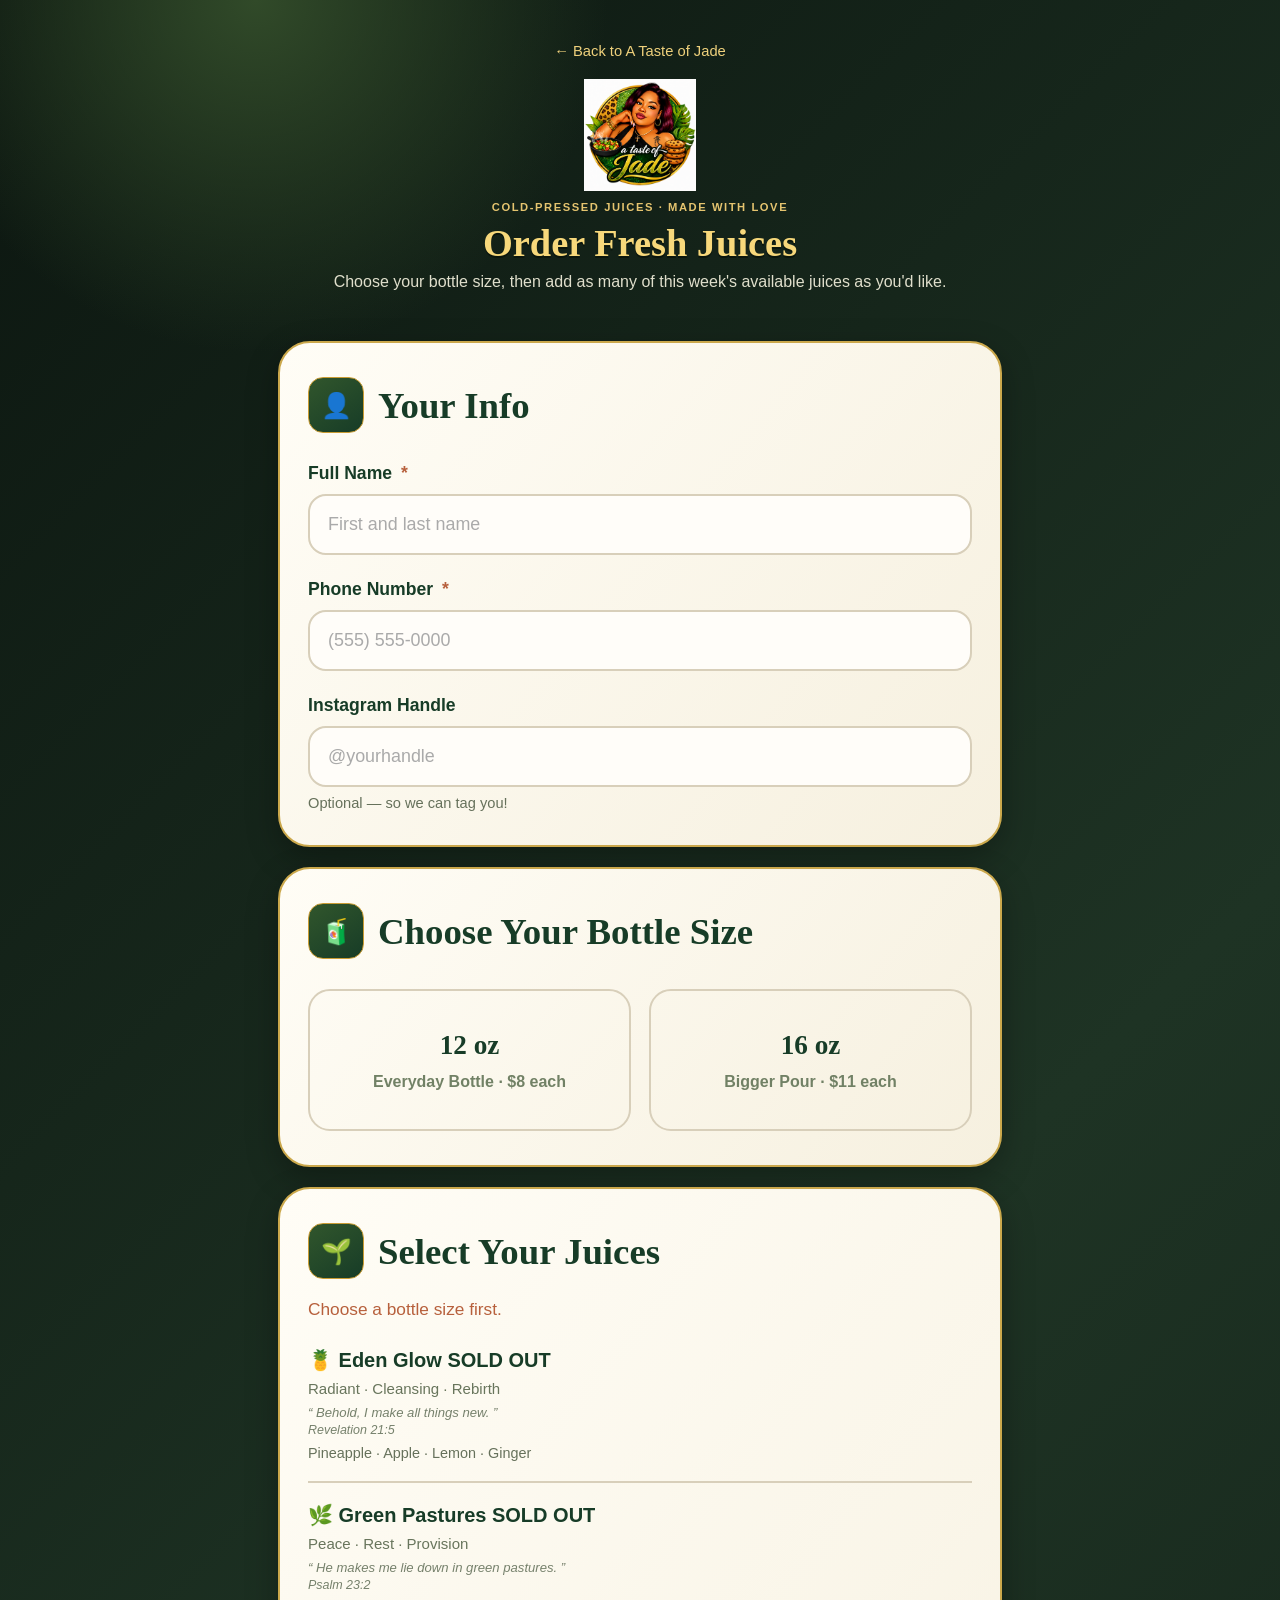
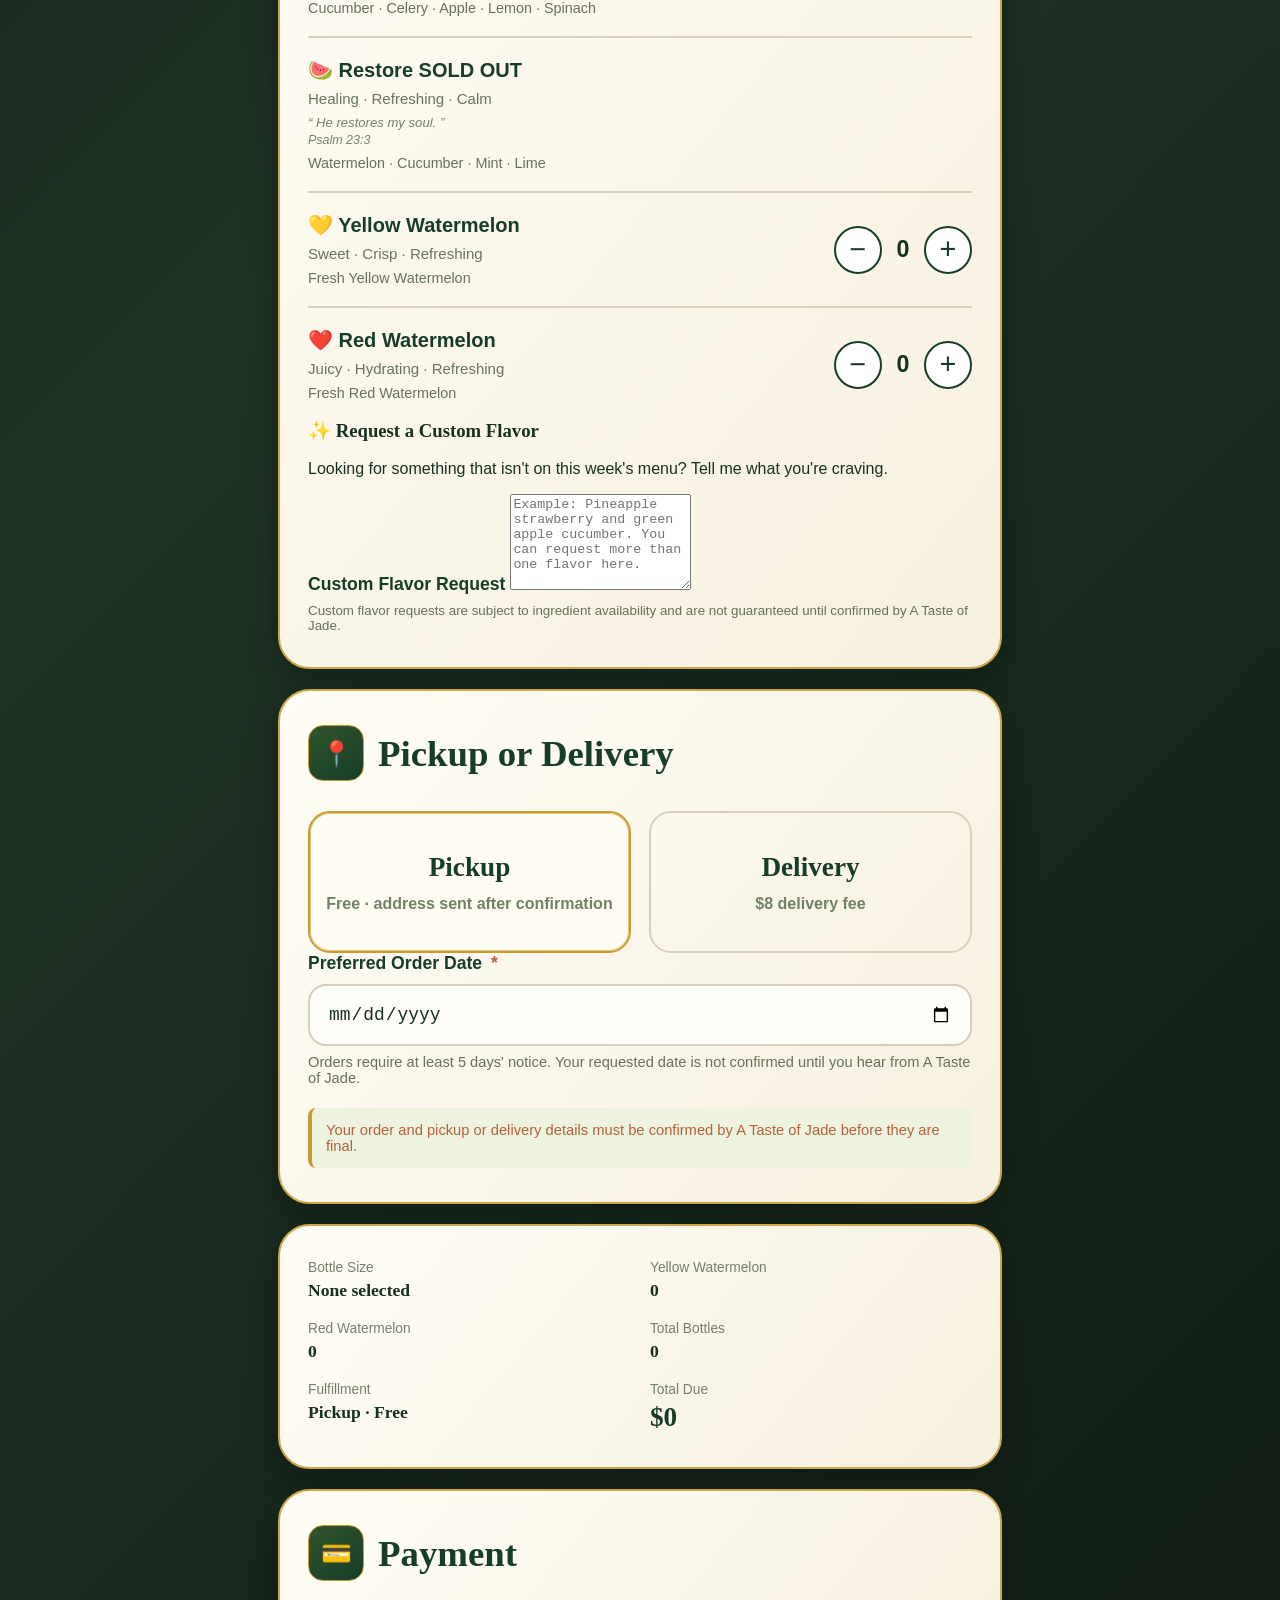
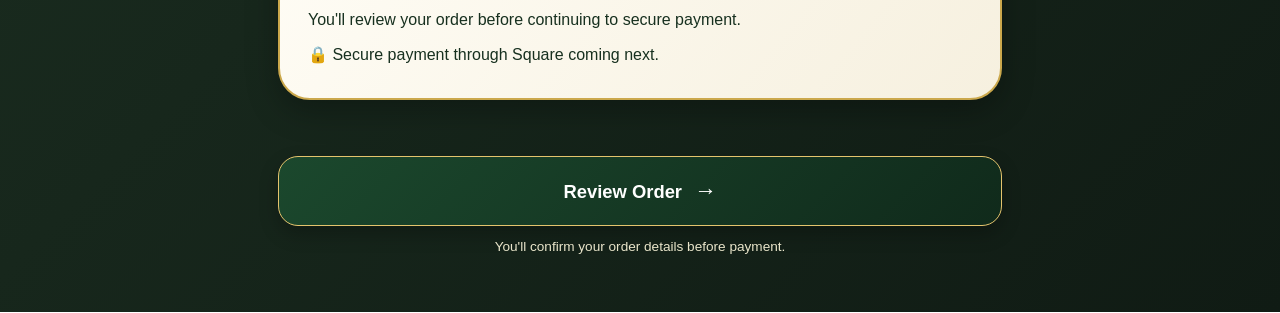
==== juices.html @ 62f9686c "Update juices.html" ====
<!DOCTYPE html>
<html lang="en">

<head>
    <meta charset="UTF-8">

    <meta name="viewport"
          content="width=device-width, initial-scale=1.0">

    <title>Order Juices | A Taste of Jade</title>

    <link rel="stylesheet" href="juices.css">
</head>


<body>

<main class="order-page">


    <!-- =========================
         HEADER
    ========================== -->

    <header class="page-intro">

        <a class="back-link" href="index.html">
            ← Back to A Taste of Jade
        </a>

        <img
            src="images/logo.png"
            alt="A Taste of Jade"
            class="juice-logo"
        >

        <p class="eyebrow">
            COLD-PRESSED JUICES · MADE WITH LOVE
        </p>

        <h1>Order Fresh Juices</h1>

        <p class="intro-copy">
            Choose your bottle size,
            then add as many of this week's available juices as you'd like.
        </p>

    </header>



    <form id="juice-order" novalidate>


        <!-- =========================
             CUSTOMER INFO
        ========================== -->

        <section class="order-card">

            <h2>
                <span class="section-icon">👤</span>
                Your Info
            </h2>


            <div class="field-grid">


                <label>

                    Full Name <b>*</b>

                    <input
                        id="name"
                        name="name"
                        autocomplete="name"
                        placeholder="First and last name"
                        required
                    >

                </label>


                <label>

                    Phone Number <b>*</b>

                    <input
                        id="phone"
                        name="phone"
                        type="tel"
                        autocomplete="tel"
                        placeholder="(555) 555-0000"
                        required
                    >

                </label>


                <label>

                    Instagram Handle

                    <input
                        id="instagram"
                        name="instagram"
                        autocomplete="off"
                        placeholder="@yourhandle"
                    >

                    <small>
                        Optional — so we can tag you!
                    </small>

                </label>


            </div>

        </section>



        <!-- =========================
             BOTTLE SIZE
        ========================== -->

        <section class="order-card">

            <h2>
                <span class="section-icon">🧃</span>
                Choose Your Bottle Size
            </h2>


            <div
                class="choice-grid two-columns"
                role="radiogroup"
                aria-label="Bottle size"
            >


                <label class="choice-card">

                    <input
                        type="radio"
                        name="size"
                        value="12"
                        data-price="8"
                    >

                    <span>

                        <strong>12 oz</strong>

                        <em>
                            Everyday Bottle · $8 each
                        </em>

                    </span>

                </label>



                <label class="choice-card">

                    <input
                        type="radio"
                        name="size"
                        value="16"
                        data-price="11"
                    >

                    <span>

                        <strong>16 oz</strong>

                        <em>
                            Bigger Pour · $11 each
                        </em>

                    </span>

                </label>


            </div>

        </section>



        <!-- =========================
             JUICE MENU
        ========================== -->

        <section class="order-card">

            <h2>
                <span class="section-icon">🌱</span>
                Select Your Juices
            </h2>


            <p class="help-text" id="flavor-help">
                Choose a bottle size first.
            </p>


            <div class="flavors">


                <!-- =====================
                     SOLD OUT
                ====================== -->

                <article
                    class="flavor sold-out"
                    data-flavor="Eden Glow"
                >

                    <div>

                        <h3>
                            🍍 Eden Glow
                            <span class="sold-badge">
                                SOLD OUT
                            </span>
                        </h3>

                        <p>
                            Radiant · Cleansing · Rebirth
                        </p>

                        <q>
                            Behold, I make all things new.
                        </q>

                        <cite>
                            Revelation 21:5
                        </cite>

                        <small>
                            Pineapple · Apple · Lemon · Ginger
                        </small>

                    </div>

                </article>



                <article
                    class="flavor sold-out"
                    data-flavor="Green Pastures"
                >

                    <div>

                        <h3>
                            🌿 Green Pastures
                            <span class="sold-badge">
                                SOLD OUT
                            </span>
                        </h3>

                        <p>
                            Peace · Rest · Provision
                        </p>

                        <q>
                            He makes me lie down in green pastures.
                        </q>

                        <cite>
                            Psalm 23:2
                        </cite>

                        <small>
                            Cucumber · Celery · Apple · Lemon · Spinach
                        </small>

                    </div>

                </article>



                <article
                    class="flavor sold-out"
                    data-flavor="Restore"
                >

                    <div>

                        <h3>
                            🍉 Restore
                            <span class="sold-badge">
                                SOLD OUT
                            </span>
                        </h3>

                        <p>
                            Healing · Refreshing · Calm
                        </p>

                        <q>
                            He restores my soul.
                        </q>

                        <cite>
                            Psalm 23:3
                        </cite>

                        <small>
                            Watermelon · Cucumber · Mint · Lime
                        </small>

                    </div>

                </article>



                <!-- =====================
                     AVAILABLE
                ====================== -->

                <article
                    class="flavor available-flavor"
                    data-flavor="Yellow Watermelon"
                >

                    <div>

                        <h3>
                            💛 Yellow Watermelon
                        </h3>

                        <p>
                            Sweet · Crisp · Refreshing
                        </p>

                        <small>
                            Fresh Yellow Watermelon
                        </small>

                    </div>


                    <div class="stepper">

                        <button
                            type="button"
                            class="minus"
                            data-flavor="yellow"
                            aria-label="Remove Yellow Watermelon"
                        >
                            −
                        </button>


                        <output id="yellow-count">
                            0
                        </output>


                        <button
                            type="button"
                            class="plus"
                            data-flavor="yellow"
                            aria-label="Add Yellow Watermelon"
                        >
                            +
                        </button>

                    </div>

                </article>



                <article
                    class="flavor available-flavor"
                    data-flavor="Red Watermelon"
                >

                    <div>

                        <h3>
                            ❤️ Red Watermelon
                        </h3>

                        <p>
                            Juicy · Hydrating · Refreshing
                        </p>

                        <small>
                            Fresh Red Watermelon
                        </small>

                    </div>


                    <div class="stepper">

                        <button
                            type="button"
                            class="minus"
                            data-flavor="red"
                            aria-label="Remove Red Watermelon"
                        >
                            −
                        </button>


                        <output id="red-count">
                            0
                        </output>


                        <button
                            type="button"
                            class="plus"
                            data-flavor="red"
                            aria-label="Add Red Watermelon"
                        >
                            +
                        </button>

                    </div>

                </article>


            </div>



            <!-- =========================
                 CUSTOM FLAVOR REQUEST
            ========================== -->

            <div class="custom-request">

                <h3>
                    ✨ Request a Custom Flavor
                </h3>

                <p>
                    Looking for something that isn't on this week's menu?
                    Tell me what you're craving.
                </p>


                <label for="custom-request">

                    Custom Flavor Request

                </label>


                <textarea
                    id="custom-request"
                    name="custom-request"
                    rows="6"
                    placeholder="Example: Pineapple strawberry and green apple cucumber. You can request more than one flavor here."
                ></textarea>


                <small>

                    Custom flavor requests are subject to ingredient
                    availability and are not guaranteed until confirmed
                    by A Taste of Jade.

                </small>

            </div>

        </section>



        <!-- =========================
             PICKUP OR DELIVERY
        ========================== -->

        <section class="order-card">

            <h2>
                <span class="section-icon">📍</span>
                Pickup or Delivery
            </h2>


            <div
                class="choice-grid two-columns"
                role="radiogroup"
                aria-label="Fulfillment method"
            >


                <label class="choice-card">

                    <input
                        type="radio"
                        name="fulfillment"
                        value="pickup"
                        checked
                    >

                    <span>

                        <strong>Pickup</strong>

                        <em>
                            Free · address sent after confirmation
                        </em>

                    </span>

                </label>



                <label class="choice-card">

                    <input
                        type="radio"
                        name="fulfillment"
                        value="delivery"
                    >

                    <span>

                        <strong>Delivery</strong>

                        <em>
                            $8 delivery fee
                        </em>

                    </span>

                </label>


            </div>



            <div class="fulfillment-fields">


                <label>

                    Preferred Order Date <b>*</b>

                    <input
                        id="order-date"
                        name="order-date"
                        type="date"
                        required
                    >

                    <small>
                        Orders require at least 5 days' notice.
                        Your requested date is not confirmed until
                        you hear from A Taste of Jade.
                    </small>

                </label>



                <label
                    id="address-field"
                    hidden
                >

                    Delivery Address <b>*</b>

                    <input
                        id="delivery-address"
                        name="delivery-address"
                        autocomplete="street-address"
                        placeholder="Street address, city, and ZIP"
                    >

                    <small>
                        We'll confirm delivery availability
                        before your order is finalized.
                    </small>

                </label>


            </div>


            <p class="confirmation-note">

                Your order and pickup or delivery details
                must be confirmed by A Taste of Jade
                before they are final.

            </p>

        </section>



        <!-- =========================
             ORDER SUMMARY
        ========================== -->

        <section
            class="summary"
            aria-live="polite"
        >


            <div>

                <span>
                    Bottle Size
                </span>

                <strong id="summary-size">
                    None selected
                </strong>

            </div>



            <div>

                <span>
                    Yellow Watermelon
                </span>

                <strong id="summary-yellow">
                    0
                </strong>

            </div>



            <div>

                <span>
                    Red Watermelon
                </span>

                <strong id="summary-red">
                    0
                </strong>

            </div>



            <div>

                <span>
                    Total Bottles
                </span>

                <strong id="summary-count">
                    0
                </strong>

            </div>



            <div>

                <span>
                    Fulfillment
                </span>

                <strong id="summary-fulfillment">
                    Pickup · Free
                </strong>

            </div>



            <div class="total">

                <span>
                    Total Due
                </span>

                <strong id="summary-total">
                    $0
                </strong>

            </div>


        </section>



        <!-- =========================
             PAYMENT PLACEHOLDER
        ========================== -->

        <section class="order-card">

            <h2>

                <span class="section-icon">💳</span>

                Payment

            </h2>


            <p>
                You'll review your order before continuing
                to secure payment.
            </p>


            <div class="payment-coming-soon">

                🔒 Secure payment through Square coming next.

            </div>

        </section>



        <!-- =========================
             ERROR MESSAGE
        ========================== -->

        <p
            class="order-error"
            id="order-error"
            role="alert"
        ></p>



        <!-- =========================
             SUBMIT
        ========================== -->

        <button
            class="complete-order"
            type="submit"
        >

            Review Order

            <span>
                →
            </span>

        </button>


        <p class="payment-note">

            You'll confirm your order details
            before payment.

        </p>


    </form>

</main>



<script src="juices.js"></script>


</body>

</html>
---- juices.css ----
:root{--green:#173c27;--olive:#718165;--sage:#b8c69e;--cream:#f7f4eb;--line:#d8cfba;--gold:#c99c33;--rust:#b7603c;--ink:#17301f}*{box-sizing:border-box}body{margin:0;background:radial-gradient(circle at 20% 0,#314a29 0,transparent 22rem),linear-gradient(135deg,#0c1610,#1e3324 45%,#101b14);color:var(--ink);font-family:Arial,sans-serif}.order-page{width:min(100%,760px);margin:auto;padding:24px 18px 44px}.page-intro{text-align:center;padding:18px 10px 30px;color:#fff}.back-link{display:inline-block;color:#efd17c;font-size:.92rem;text-decoration:none;margin-bottom:20px}.juice-logo{width:112px;max-height:112px;object-fit:contain;display:block;margin:0 auto 10px}.eyebrow{color:#e5c46f;font-size:.7rem;font-weight:bold;letter-spacing:.14em;margin:0}h1,h2,h3,strong{font-family:Georgia,serif}h1{font-size:2.4rem;color:#f7d87b;text-shadow:0 2px 0 #0b160d;margin:8px 0}.intro-copy{color:#e0dfcc;margin:0}.order-card,.summary{background:linear-gradient(130deg,#fffdf6,#f6f0df);border:2px solid #cba84c;border-radius:32px;padding:34px 28px;margin:20px 0;box-shadow:0 11px 32px rgba(0,0,0,.28)}h2{font-size:clamp(1.7rem,5vw,2.3rem);color:var(--green);margin:0 0 30px;display:flex;align-items:center;gap:14px}.section-icon{font-family:Arial,sans-serif;font-size:1.55rem;background:linear-gradient(145deg,#31562c,#173c27);border:1px solid var(--gold);border-radius:15px;width:56px;height:56px;display:grid;place-items:center}.field-grid,.fulfillment-fields{display:grid;gap:24px}label{color:var(--green);font-size:1.1rem;font-weight:700}label b{color:var(--rust);padding-left:4px}input{display:block;width:100%;margin-top:10px;border:2px solid var(--line);border-radius:18px;background:#fffdf9;padding:18px;font-size:1.12rem;color:var(--ink)}input::placeholder{color:#aaa}small{display:block;color:#66715b;font-weight:400;margin-top:8px}.choice-grid{display:grid;gap:18px}.two-columns{grid-template-columns:repeat(2,1fr)}.package-grid{grid-template-columns:repeat(2,1fr)}.choice-card{min-height:142px;border:2px solid var(--line);border-radius:22px;display:grid;place-items:center;text-align:center;cursor:pointer;padding:15px}.choice-card input{position:absolute;opacity:0;width:1px;height:1px}.choice-card strong{display:block;font-size:1.7rem}.choice-card em{display:block;font-style:normal;color:var(--olive);font-size:1rem;margin-top:12px}.choice-card i{font-style:normal}.choice-card:has(input:checked){border-color:var(--gold);background:#fffdf3;box-shadow:inset 0 0 0 1px #e4c677}.choice-card.is-disabled{opacity:.58;cursor:not-allowed}.help-text,.confirmation-note{color:var(--rust);font-size:1.08rem;margin:-10px 0 28px}.confirmation-note{margin:22px 0 0;background:#edf3df;border-left:4px solid var(--gold);padding:14px;border-radius:8px;font-size:.92rem}.flavor{display:flex;justify-content:space-between;gap:16px;padding:20px 0;border-bottom:2px solid var(--line)}.flavor:first-child{padding-top:0}.flavor:last-child{border-bottom:0;padding-bottom:0}.flavor h3{font-family:Arial,sans-serif;margin:0;color:var(--green);font-size:1.25rem}.flavor p{color:#68755c;margin:8px 0;font-size:.94rem}.flavor q{display:block;color:#76816c;font-size:.82rem;font-style:italic}.flavor cite{display:block;color:#76816c;font-size:.78rem;margin:3px 0 8px}.flavor small{font-size:.9rem}.stepper{display:flex;align-items:center;gap:12px;align-self:center}.stepper button{border:2px solid var(--green);border-radius:50%;background:#fff;color:var(--green);font-size:1.8rem;width:48px;height:48px;cursor:pointer}.stepper button:disabled{opacity:.35;cursor:not-allowed}.stepper output{font-weight:bold;font-size:1.45rem;min-width:18px;text-align:center}.summary{display:grid;grid-template-columns:1fr 1fr;gap:20px;border-color:#cba84c}.summary span{display:block;color:#75806c;font-size:.86rem;margin-bottom:5px}.summary strong{font-size:1.1rem}.summary .total strong{font-size:1.7rem;color:var(--green)}.order-error{color:var(--rust);min-height:1.2em;text-align:center;font-weight:bold}.complete-order{width:100%;border:1px solid #e4c46d;background:linear-gradient(135deg,#1b482d,#102a1b);border-radius:20px;color:#fff;padding:21px 20px;font-size:1.15rem;font-weight:bold;cursor:pointer;box-shadow:0 8px 19px rgba(0,0,0,.24)}.complete-order span{font-size:1.4rem;padding-left:7px}.payment-note{text-align:center;color:#e9e5ca;font-size:.85rem}@media(max-width:440px){.order-page{padding:16px 12px 30px}.order-card{padding:27px 20px;border-radius:26px}h2{font-size:1.55rem;margin-bottom:25px}.section-icon{width:48px;height:48px;font-size:1.25rem}.flavor{gap:10px}.stepper{gap:7px}.stepper button{width:39px;height:39px;font-size:1.5rem}.flavor small{font-size:.78rem}}@media(min-width:560px){.package-grid{grid-template-columns:repeat(3,1fr)}}
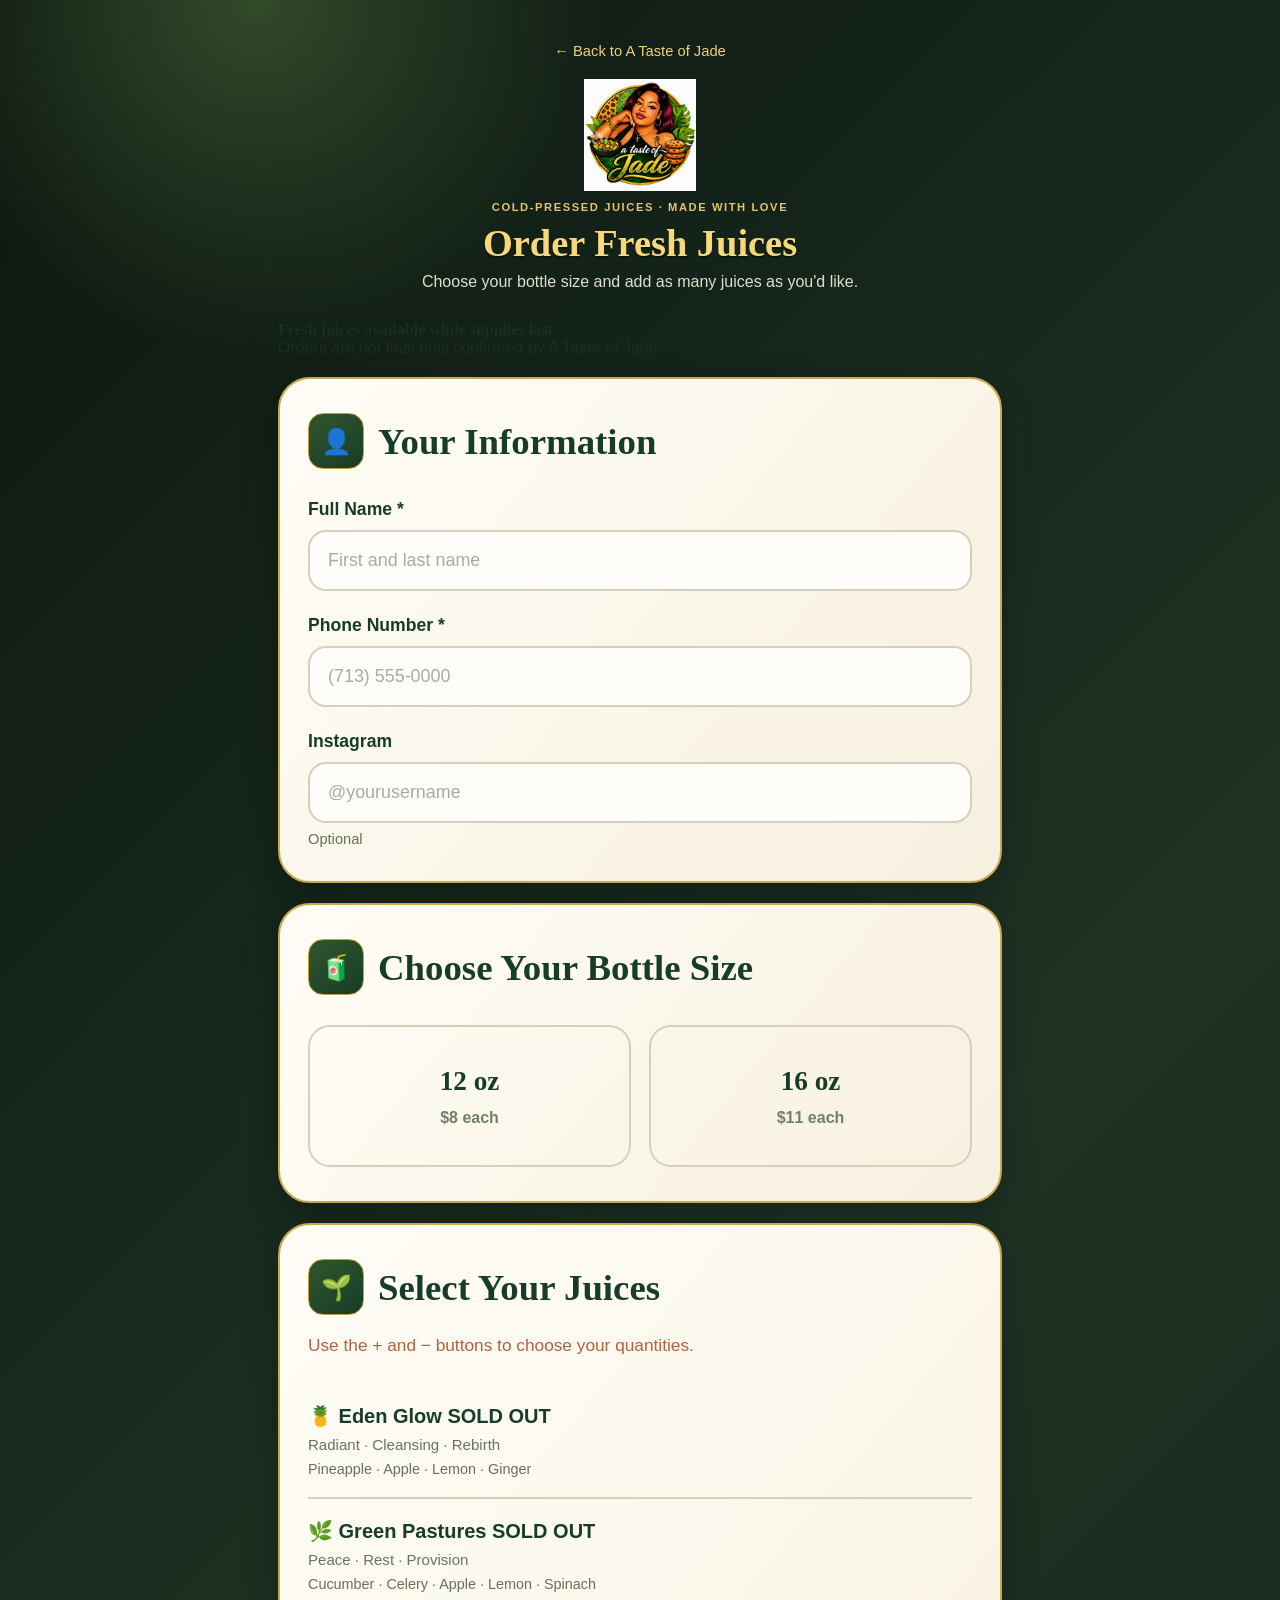
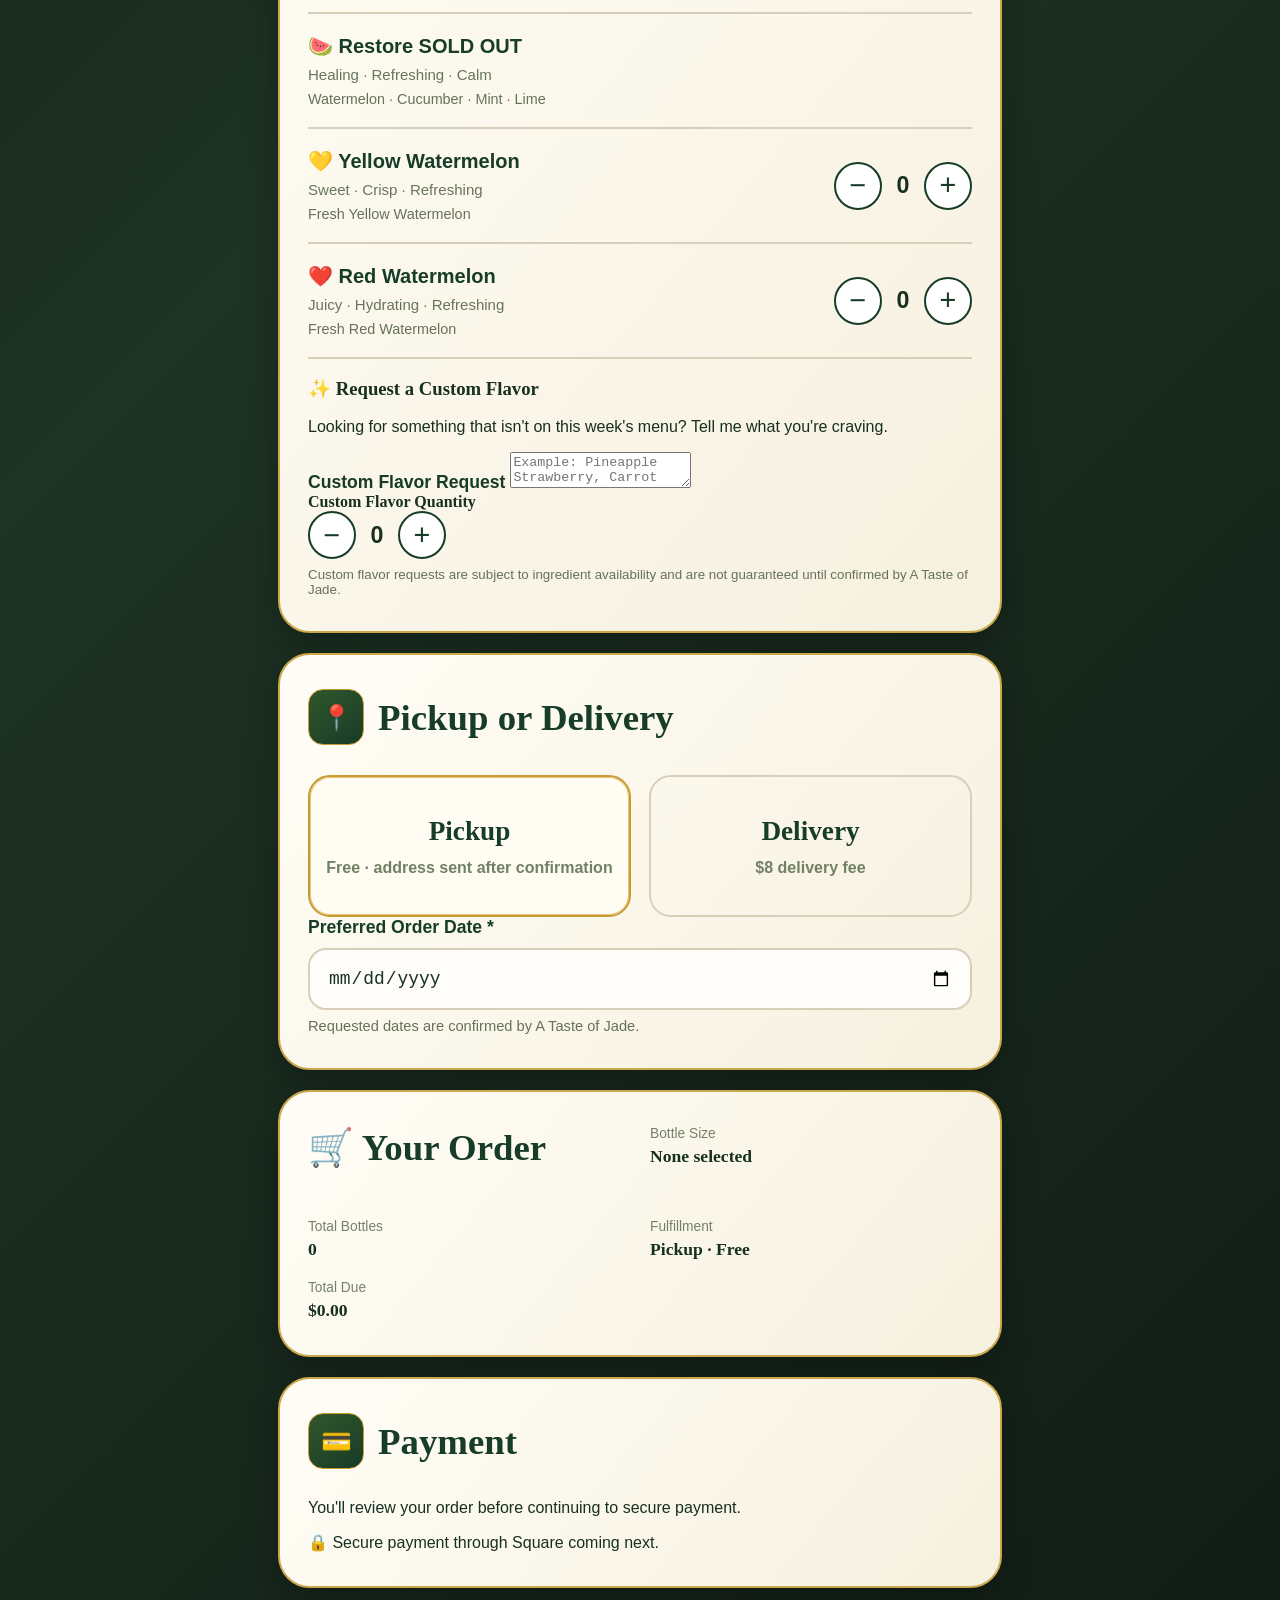
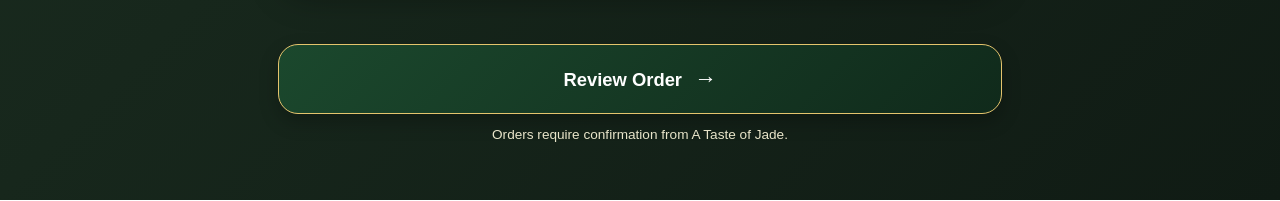
==== commit 97a05be1: "Update juices.html" ====
--- a/juices.html
+++ b/juices.html
@@ -4,8 +4,10 @@
 <head>
     <meta charset="UTF-8">
 
-    <meta name="viewport"
-          content="width=device-width, initial-scale=1.0">
+    <meta
+        name="viewport"
+        content="width=device-width, initial-scale=1.0"
+    >
 
     <title>Order Juices | A Taste of Jade</title>
 
@@ -24,7 +26,7 @@
 
     <header class="page-intro">
 
-        <a class="back-link" href="index.html">
+        <a href="index.html" class="back-link">
             ← Back to A Taste of Jade
         </a>
 
@@ -41,15 +43,34 @@
         <h1>Order Fresh Juices</h1>
 
         <p class="intro-copy">
-            Choose your bottle size,
-            then add as many of this week's available juices as you'd like.
+            Choose your bottle size and add as many juices as you'd like.
         </p>
 
     </header>
 
 
-
-    <form id="juice-order" novalidate>
+    <!-- =========================
+         ORDER NOTICE
+    ========================== -->
+
+    <div class="notice">
+
+        <strong>
+            Fresh juices available while supplies last.
+        </strong>
+
+        <br>
+
+        Orders are not final until confirmed by A Taste of Jade.
+
+    </div>
+
+
+    <!-- =========================
+         ORDER FORM
+    ========================== -->
+
+    <form id="juice-order">
 
 
         <!-- =========================
@@ -60,7 +81,7 @@
 
             <h2>
                 <span class="section-icon">👤</span>
-                Your Info
+                Your Information
             </h2>
 
 
@@ -69,12 +90,12 @@
 
                 <label>
 
-                    Full Name <b>*</b>
+                    Full Name *
 
                     <input
                         id="name"
                         name="name"
-                        autocomplete="name"
+                        type="text"
                         placeholder="First and last name"
                         required
                     >
@@ -84,14 +105,13 @@
 
                 <label>
 
-                    Phone Number <b>*</b>
+                    Phone Number *
 
                     <input
                         id="phone"
                         name="phone"
                         type="tel"
-                        autocomplete="tel"
-                        placeholder="(555) 555-0000"
+                        placeholder="(713) 555-0000"
                         required
                     >
 
@@ -100,17 +120,17 @@
 
                 <label>
 
-                    Instagram Handle
+                    Instagram
 
                     <input
                         id="instagram"
                         name="instagram"
-                        autocomplete="off"
-                        placeholder="@yourhandle"
+                        type="text"
+                        placeholder="@yourusername"
                     >
 
                     <small>
-                        Optional — so we can tag you!
+                        Optional
                     </small>
 
                 </label>
@@ -134,11 +154,7 @@
             </h2>
 
 
-            <div
-                class="choice-grid two-columns"
-                role="radiogroup"
-                aria-label="Bottle size"
-            >
+            <div class="choice-grid two-columns">
 
 
                 <label class="choice-card">
@@ -147,15 +163,16 @@
                         type="radio"
                         name="size"
                         value="12"
-                        data-price="8"
                     >
 
                     <span>
 
-                        <strong>12 oz</strong>
+                        <strong>
+                            12 oz
+                        </strong>
 
                         <em>
-                            Everyday Bottle · $8 each
+                            $8 each
                         </em>
 
                     </span>
@@ -170,15 +187,16 @@
                         type="radio"
                         name="size"
                         value="16"
-                        data-price="11"
                     >
 
                     <span>
 
-                        <strong>16 oz</strong>
+                        <strong>
+                            16 oz
+                        </strong>
 
                         <em>
-                            Bigger Pour · $11 each
+                            $11 each
                         </em>
 
                     </span>
@@ -193,7 +211,7 @@
 
 
         <!-- =========================
-             JUICE MENU
+             JUICES
         ========================== -->
 
         <section class="order-card">
@@ -204,243 +222,195 @@
             </h2>
 
 
-            <p class="help-text" id="flavor-help">
-                Choose a bottle size first.
+            <p class="help-text">
+                Use the + and − buttons to choose your quantities.
             </p>
 
 
-            <div class="flavors">
-
-
-                <!-- =====================
-                     SOLD OUT
-                ====================== -->
-
-                <article
-                    class="flavor sold-out"
-                    data-flavor="Eden Glow"
-                >
-
-                    <div>
-
-                        <h3>
-                            🍍 Eden Glow
-                            <span class="sold-badge">
-                                SOLD OUT
-                            </span>
-                        </h3>
-
-                        <p>
-                            Radiant · Cleansing · Rebirth
-                        </p>
-
-                        <q>
-                            Behold, I make all things new.
-                        </q>
-
-                        <cite>
-                            Revelation 21:5
-                        </cite>
-
-                        <small>
-                            Pineapple · Apple · Lemon · Ginger
-                        </small>
-
-                    </div>
-
-                </article>
-
-
-
-                <article
-                    class="flavor sold-out"
-                    data-flavor="Green Pastures"
-                >
-
-                    <div>
-
-                        <h3>
-                            🌿 Green Pastures
-                            <span class="sold-badge">
-                                SOLD OUT
-                            </span>
-                        </h3>
-
-                        <p>
-                            Peace · Rest · Provision
-                        </p>
-
-                        <q>
-                            He makes me lie down in green pastures.
-                        </q>
-
-                        <cite>
-                            Psalm 23:2
-                        </cite>
-
-                        <small>
-                            Cucumber · Celery · Apple · Lemon · Spinach
-                        </small>
-
-                    </div>
-
-                </article>
-
-
-
-                <article
-                    class="flavor sold-out"
-                    data-flavor="Restore"
-                >
-
-                    <div>
-
-                        <h3>
-                            🍉 Restore
-                            <span class="sold-badge">
-                                SOLD OUT
-                            </span>
-                        </h3>
-
-                        <p>
-                            Healing · Refreshing · Calm
-                        </p>
-
-                        <q>
-                            He restores my soul.
-                        </q>
-
-                        <cite>
-                            Psalm 23:3
-                        </cite>
-
-                        <small>
-                            Watermelon · Cucumber · Mint · Lime
-                        </small>
-
-                    </div>
-
-                </article>
-
-
-
-                <!-- =====================
-                     AVAILABLE
-                ====================== -->
-
-                <article
-                    class="flavor available-flavor"
-                    data-flavor="Yellow Watermelon"
-                >
-
-                    <div>
-
-                        <h3>
-                            💛 Yellow Watermelon
-                        </h3>
-
-                        <p>
-                            Sweet · Crisp · Refreshing
-                        </p>
-
-                        <small>
-                            Fresh Yellow Watermelon
-                        </small>
-
-                    </div>
-
-
-                    <div class="stepper">
-
-                        <button
-                            type="button"
-                            class="minus"
-                            data-flavor="yellow"
-                            aria-label="Remove Yellow Watermelon"
-                        >
-                            −
-                        </button>
-
-
-                        <output id="yellow-count">
-                            0
-                        </output>
-
-
-                        <button
-                            type="button"
-                            class="plus"
-                            data-flavor="yellow"
-                            aria-label="Add Yellow Watermelon"
-                        >
-                            +
-                        </button>
-
-                    </div>
-
-                </article>
-
-
-
-                <article
-                    class="flavor available-flavor"
-                    data-flavor="Red Watermelon"
-                >
-
-                    <div>
-
-                        <h3>
-                            ❤️ Red Watermelon
-                        </h3>
-
-                        <p>
-                            Juicy · Hydrating · Refreshing
-                        </p>
-
-                        <small>
-                            Fresh Red Watermelon
-                        </small>
-
-                    </div>
-
-
-                    <div class="stepper">
-
-                        <button
-                            type="button"
-                            class="minus"
-                            data-flavor="red"
-                            aria-label="Remove Red Watermelon"
-                        >
-                            −
-                        </button>
-
-
-                        <output id="red-count">
-                            0
-                        </output>
-
-
-                        <button
-                            type="button"
-                            class="plus"
-                            data-flavor="red"
-                            aria-label="Add Red Watermelon"
-                        >
-                            +
-                        </button>
-
-                    </div>
-
-                </article>
-
-
-            </div>
+
+            <!-- SOLD OUT -->
+
+            <article class="flavor sold-out">
+
+                <div>
+
+                    <h3>
+                        🍍 Eden Glow
+                        <span class="sold-badge">
+                            SOLD OUT
+                        </span>
+                    </h3>
+
+                    <p>
+                        Radiant · Cleansing · Rebirth
+                    </p>
+
+                    <small>
+                        Pineapple · Apple · Lemon · Ginger
+                    </small>
+
+                </div>
+
+            </article>
+
+
+
+            <article class="flavor sold-out">
+
+                <div>
+
+                    <h3>
+                        🌿 Green Pastures
+                        <span class="sold-badge">
+                            SOLD OUT
+                        </span>
+                    </h3>
+
+                    <p>
+                        Peace · Rest · Provision
+                    </p>
+
+                    <small>
+                        Cucumber · Celery · Apple · Lemon · Spinach
+                    </small>
+
+                </div>
+
+            </article>
+
+
+
+            <article class="flavor sold-out">
+
+                <div>
+
+                    <h3>
+                        🍉 Restore
+                        <span class="sold-badge">
+                            SOLD OUT
+                        </span>
+                    </h3>
+
+                    <p>
+                        Healing · Refreshing · Calm
+                    </p>
+
+                    <small>
+                        Watermelon · Cucumber · Mint · Lime
+                    </small>
+
+                </div>
+
+            </article>
 
 
 
             <!-- =========================
-                 CUSTOM FLAVOR REQUEST
+                 YELLOW WATERMELON
+            ========================== -->
+
+            <article
+                class="flavor"
+                data-flavor="Yellow Watermelon"
+            >
+
+                <div>
+
+                    <h3>
+                        💛 Yellow Watermelon
+                    </h3>
+
+                    <p>
+                        Sweet · Crisp · Refreshing
+                    </p>
+
+                    <small>
+                        Fresh Yellow Watermelon
+                    </small>
+
+                </div>
+
+
+                <div class="stepper">
+
+                    <button
+                        type="button"
+                        class="minus"
+                    >
+                        −
+                    </button>
+
+                    <output>
+                        0
+                    </output>
+
+                    <button
+                        type="button"
+                        class="plus"
+                    >
+                        +
+                    </button>
+
+                </div>
+
+            </article>
+
+
+
+            <!-- =========================
+                 RED WATERMELON
+            ========================== -->
+
+            <article
+                class="flavor"
+                data-flavor="Red Watermelon"
+            >
+
+                <div>
+
+                    <h3>
+                        ❤️ Red Watermelon
+                    </h3>
+
+                    <p>
+                        Juicy · Hydrating · Refreshing
+                    </p>
+
+                    <small>
+                        Fresh Red Watermelon
+                    </small>
+
+                </div>
+
+
+                <div class="stepper">
+
+                    <button
+                        type="button"
+                        class="minus"
+                    >
+                        −
+                    </button>
+
+                    <output>
+                        0
+                    </output>
+
+                    <button
+                        type="button"
+                        class="plus"
+                    >
+                        +
+                    </button>
+
+                </div>
+
+            </article>
+
+
+
+            <!-- =========================
+                 CUSTOM FLAVOR
             ========================== -->
 
             <div class="custom-request">
@@ -455,22 +425,56 @@
                 </p>
 
 
-                <label for="custom-request">
+                <label>
 
                     Custom Flavor Request
 
-                </label>
-
-
-                <textarea
-                    id="custom-request"
-                    name="custom-request"
-                    rows="6"
-                    placeholder="Example: Pineapple strawberry and green apple cucumber. You can request more than one flavor here."
-                ></textarea>
-
-
-                <small>
+                    <textarea
+                        id="custom-flavor"
+                        name="custom-flavor"
+                        placeholder="Example: Pineapple Strawberry, Carrot Orange Pineapple, Green Apple Cucumber..."
+                    ></textarea>
+
+                </label>
+
+
+                <!-- CUSTOM QUANTITY -->
+
+                <div class="custom-quantity-row">
+
+                    <strong>
+                        Custom Flavor Quantity
+                    </strong>
+
+
+                    <div class="stepper">
+
+                        <button
+                            type="button"
+                            id="custom-minus"
+                        >
+                            −
+                        </button>
+
+
+                        <output id="custom-quantity">
+                            0
+                        </output>
+
+
+                        <button
+                            type="button"
+                            id="custom-plus"
+                        >
+                            +
+                        </button>
+
+                    </div>
+
+                </div>
+
+
+                <small class="custom-note">
 
                     Custom flavor requests are subject to ingredient
                     availability and are not guaranteed until confirmed
@@ -479,6 +483,7 @@
                 </small>
 
             </div>
+
 
         </section>
 
@@ -496,11 +501,7 @@
             </h2>
 
 
-            <div
-                class="choice-grid two-columns"
-                role="radiogroup"
-                aria-label="Fulfillment method"
-            >
+            <div class="choice-grid two-columns">
 
 
                 <label class="choice-card">
@@ -514,7 +515,9 @@
 
                     <span>
 
-                        <strong>Pickup</strong>
+                        <strong>
+                            Pickup
+                        </strong>
 
                         <em>
                             Free · address sent after confirmation
@@ -536,7 +539,9 @@
 
                     <span>
 
-                        <strong>Delivery</strong>
+                        <strong>
+                            Delivery
+                        </strong>
 
                         <em>
                             $8 delivery fee
@@ -551,12 +556,13 @@
 
 
 
+            <!-- DATE -->
+
             <div class="fulfillment-fields">
 
-
                 <label>
 
-                    Preferred Order Date <b>*</b>
+                    Preferred Order Date *
 
                     <input
                         id="order-date"
@@ -566,47 +572,34 @@
                     >
 
                     <small>
-                        Orders require at least 5 days' notice.
-                        Your requested date is not confirmed until
-                        you hear from A Taste of Jade.
+                        Requested dates are confirmed by A Taste of Jade.
                     </small>
 
                 </label>
 
 
+
+                <!-- DELIVERY ADDRESS -->
 
                 <label
                     id="address-field"
                     hidden
                 >
 
-                    Delivery Address <b>*</b>
+                    Delivery Address *
 
                     <input
                         id="delivery-address"
                         name="delivery-address"
-                        autocomplete="street-address"
-                        placeholder="Street address, city, and ZIP"
-                    >
-
-                    <small>
-                        We'll confirm delivery availability
-                        before your order is finalized.
-                    </small>
-
-                </label>
-
-
-            </div>
-
-
-            <p class="confirmation-note">
-
-                Your order and pickup or delivery details
-                must be confirmed by A Taste of Jade
-                before they are final.
-
-            </p>
+                        type="text"
+                        placeholder="Street address, city, state and ZIP"
+                    >
+
+                </label>
+
+
+            </div>
+
 
         </section>
 
@@ -616,13 +609,14 @@
              ORDER SUMMARY
         ========================== -->
 
-        <section
-            class="summary"
-            aria-live="polite"
-        >
-
-
-            <div>
+        <section class="summary">
+
+            <h2>
+                🛒 Your Order
+            </h2>
+
+
+            <div class="summary-row">
 
                 <span>
                     Bottle Size
@@ -635,36 +629,7 @@
             </div>
 
 
-
-            <div>
-
-                <span>
-                    Yellow Watermelon
-                </span>
-
-                <strong id="summary-yellow">
-                    0
-                </strong>
-
-            </div>
-
-
-
-            <div>
-
-                <span>
-                    Red Watermelon
-                </span>
-
-                <strong id="summary-red">
-                    0
-                </strong>
-
-            </div>
-
-
-
-            <div>
+            <div class="summary-row">
 
                 <span>
                     Total Bottles
@@ -677,8 +642,7 @@
             </div>
 
 
-
-            <div>
+            <div class="summary-row">
 
                 <span>
                     Fulfillment
@@ -691,15 +655,14 @@
             </div>
 
 
-
-            <div class="total">
+            <div class="summary-row summary-total">
 
                 <span>
                     Total Due
                 </span>
 
                 <strong id="summary-total">
-                    $0
+                    $0.00
                 </strong>
 
             </div>
@@ -710,27 +673,23 @@
 
 
         <!-- =========================
-             PAYMENT PLACEHOLDER
+             PAYMENT
         ========================== -->
 
         <section class="order-card">
 
             <h2>
-
                 <span class="section-icon">💳</span>
-
                 Payment
-
             </h2>
 
 
             <p>
-                You'll review your order before continuing
-                to secure payment.
+                You'll review your order before continuing to secure payment.
             </p>
 
 
-            <div class="payment-coming-soon">
+            <div class="payment-placeholder">
 
                 🔒 Secure payment through Square coming next.
 
@@ -745,9 +704,8 @@
         ========================== -->
 
         <p
+            id="order-error"
             class="order-error"
-            id="order-error"
-            role="alert"
         ></p>
 
 
@@ -757,33 +715,35 @@
         ========================== -->
 
         <button
+            type="submit"
             class="complete-order"
-            type="submit"
         >
 
             Review Order
-
-            <span>
-                →
-            </span>
+            <span>→</span>
 
         </button>
 
 
         <p class="payment-note">
 
-            You'll confirm your order details
-            before payment.
+            Orders require confirmation from A Taste of Jade.
 
         </p>
 
 
     </form>
 
+
 </main>
 
 
 
+<!-- IMPORTANT:
+     This loads the JavaScript file
+     you just fixed.
+-->
+
 <script src="juices.js"></script>
 
 
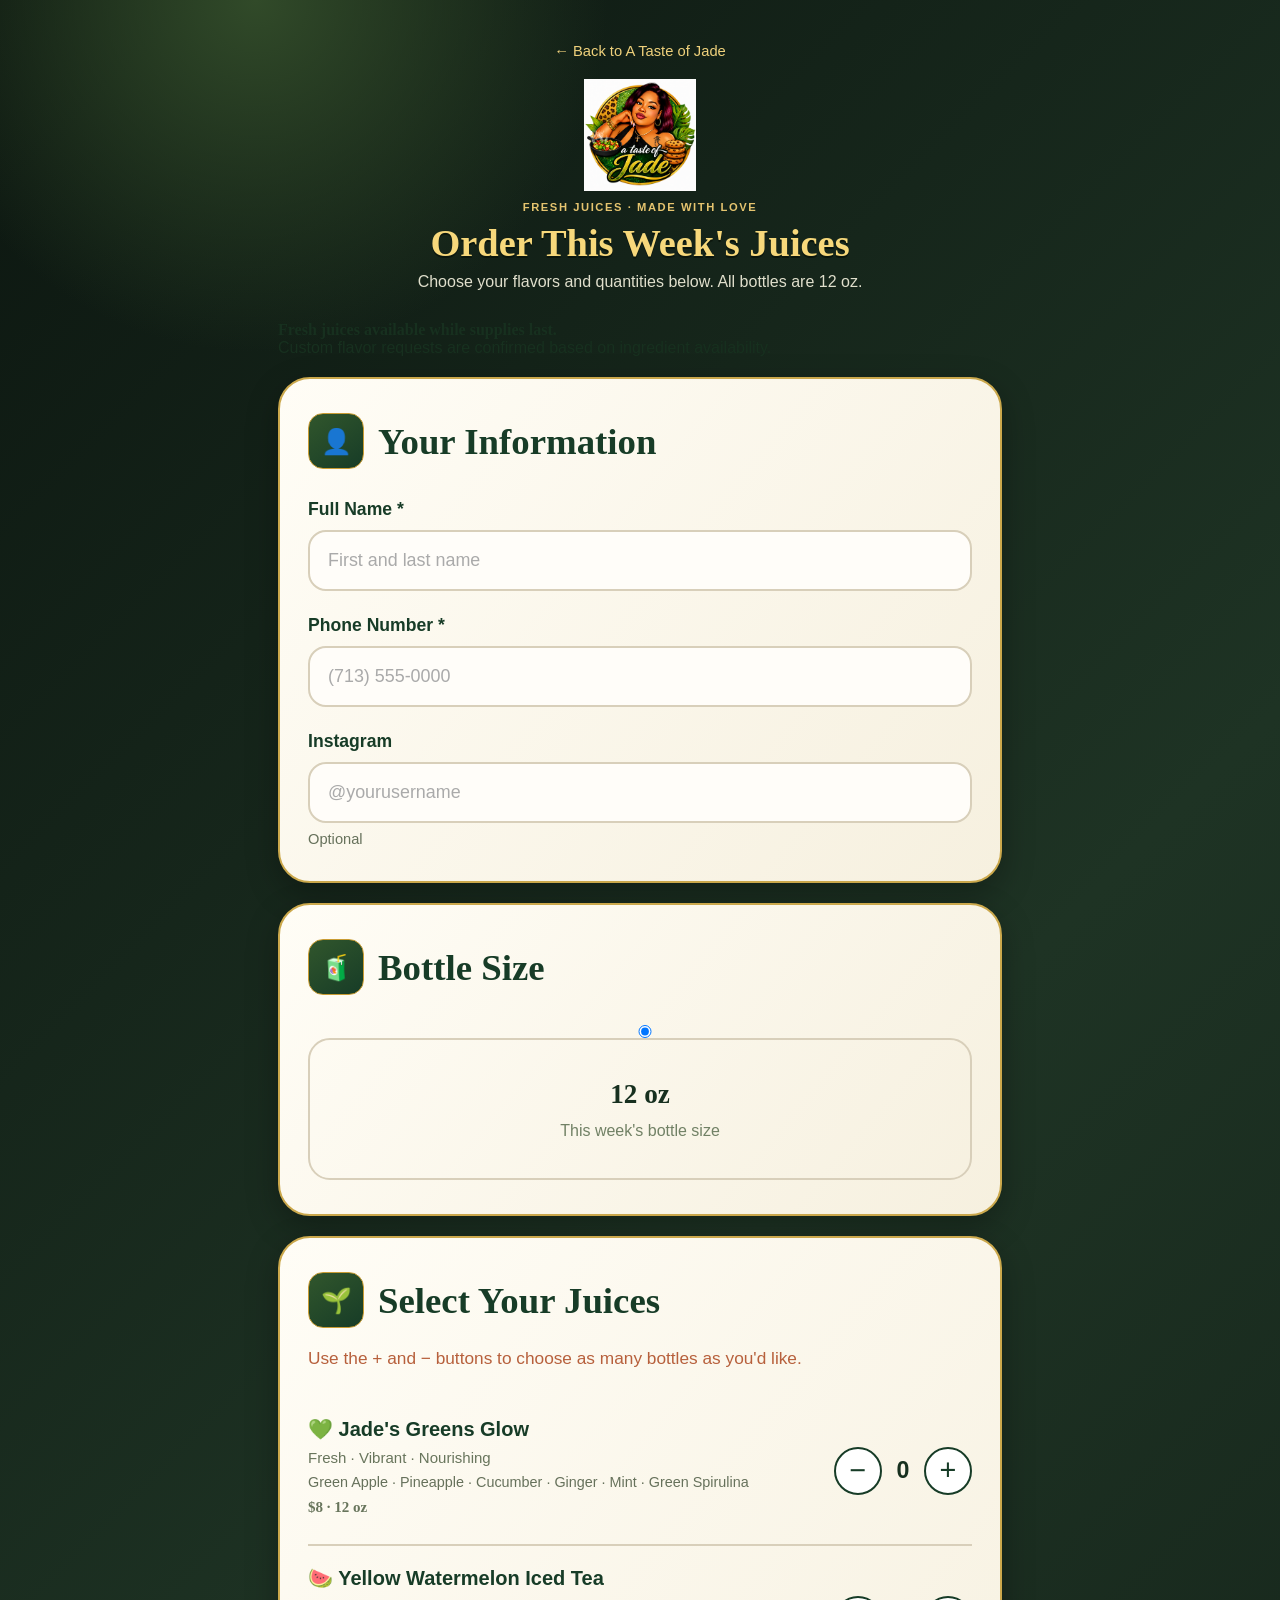
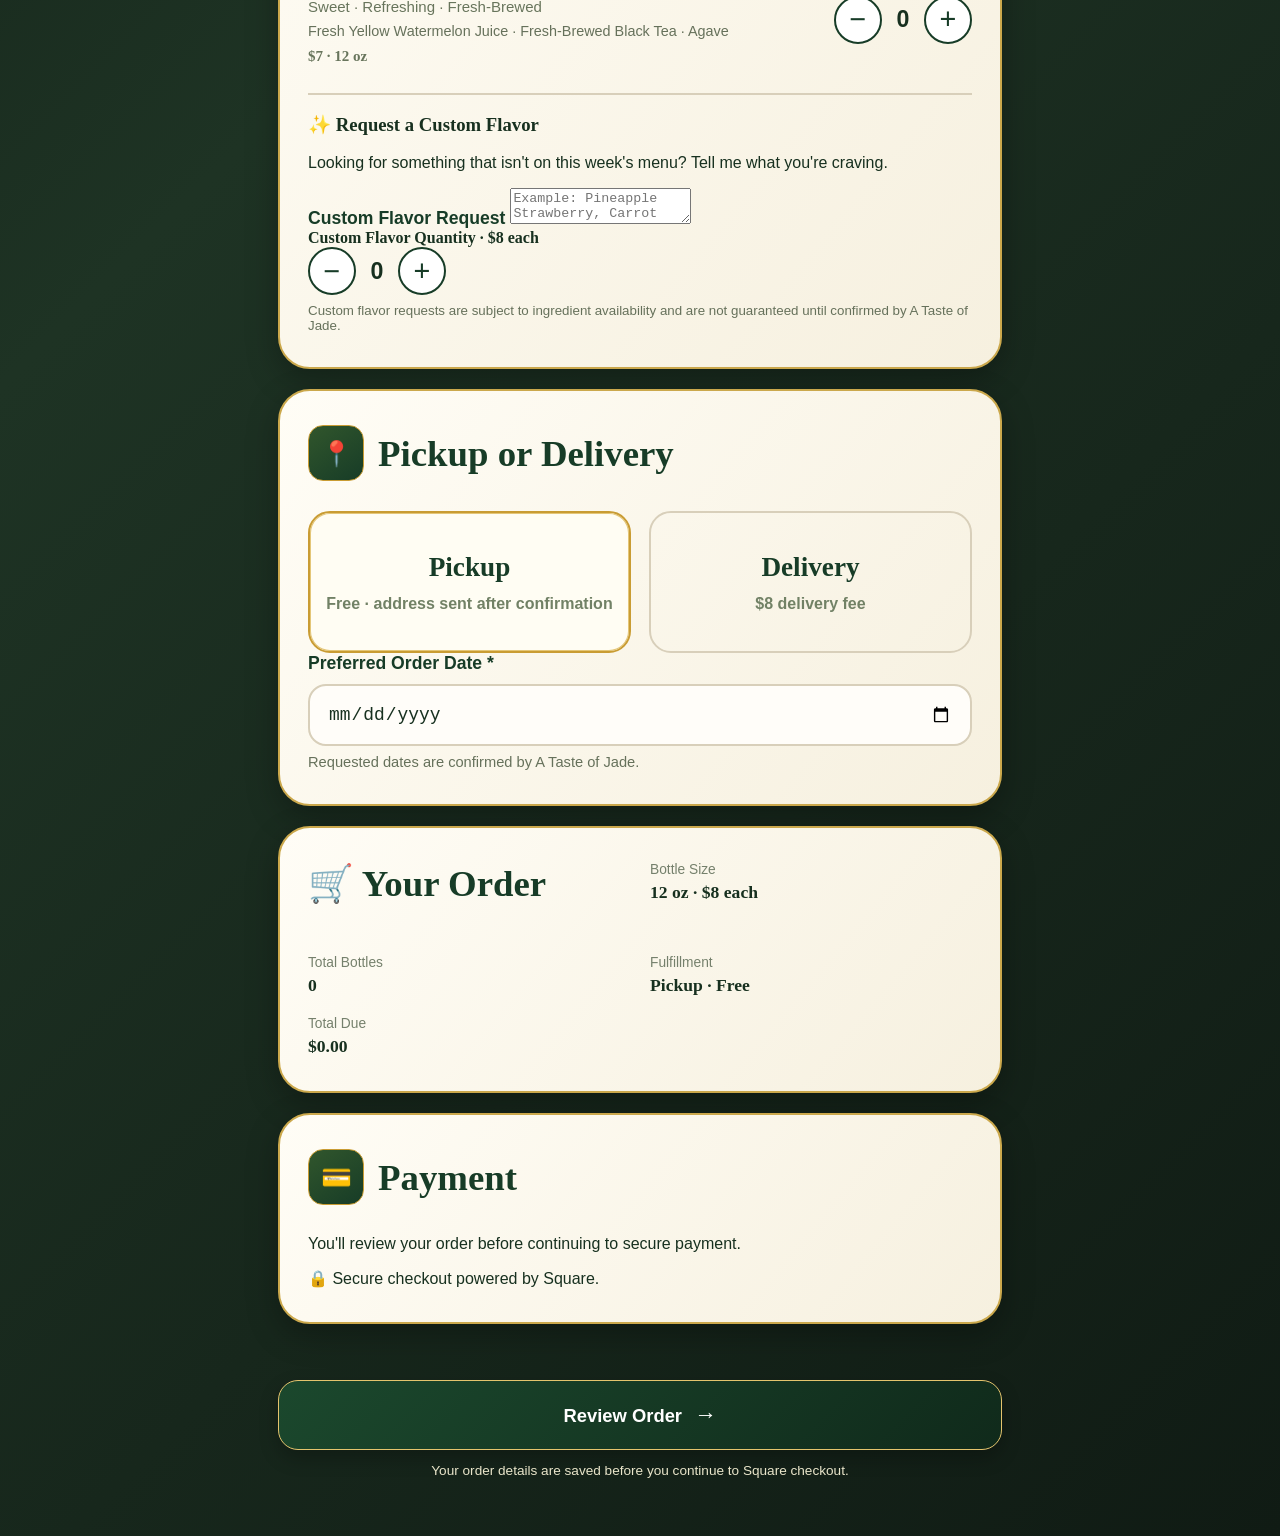
==== commit 91f1ea75: "Update juices.html" ====
--- a/juices.html
+++ b/juices.html
@@ -3,26 +3,16 @@
 
 <head>
     <meta charset="UTF-8">
-
-    <meta
-        name="viewport"
-        content="width=device-width, initial-scale=1.0"
-    >
+    <meta name="viewport" content="width=device-width, initial-scale=1.0">
 
     <title>Order Juices | A Taste of Jade</title>
 
     <link rel="stylesheet" href="juices.css">
 </head>
 
-
 <body>
 
 <main class="order-page">
-
-
-    <!-- =========================
-         HEADER
-    ========================== -->
 
     <header class="page-intro">
 
@@ -37,21 +27,20 @@
         >
 
         <p class="eyebrow">
-            COLD-PRESSED JUICES · MADE WITH LOVE
+            FRESH JUICES · MADE WITH LOVE
         </p>
 
-        <h1>Order Fresh Juices</h1>
+        <h1>
+            Order This Week's Juices
+        </h1>
 
         <p class="intro-copy">
-            Choose your bottle size and add as many juices as you'd like.
+            Choose your flavors and quantities below.
+            All bottles are 12 oz.
         </p>
 
     </header>
 
-
-    <!-- =========================
-         ORDER NOTICE
-    ========================== -->
 
     <div class="notice">
 
@@ -61,21 +50,16 @@
 
         <br>
 
-        Orders are not final until confirmed by A Taste of Jade.
+        Custom flavor requests are confirmed based on
+        ingredient availability.
 
     </div>
 
 
-    <!-- =========================
-         ORDER FORM
-    ========================== -->
-
     <form id="juice-order">
 
 
-        <!-- =========================
-             CUSTOMER INFO
-        ========================== -->
+        <!-- CUSTOMER INFORMATION -->
 
         <section class="order-card">
 
@@ -84,12 +68,9 @@
                 Your Information
             </h2>
 
-
             <div class="field-grid">
 
-
                 <label>
-
                     Full Name *
 
                     <input
@@ -99,12 +80,10 @@
                         placeholder="First and last name"
                         required
                     >
-
                 </label>
 
 
                 <label>
-
                     Phone Number *
 
                     <input
@@ -114,12 +93,10 @@
                         placeholder="(713) 555-0000"
                         required
                     >
-
                 </label>
 
 
                 <label>
-
                     Instagram
 
                     <input
@@ -132,38 +109,33 @@
                     <small>
                         Optional
                     </small>
-
-                </label>
-
+                </label>
 
             </div>
 
         </section>
 
 
-
-        <!-- =========================
-             BOTTLE SIZE
-        ========================== -->
+        <!-- BOTTLE SIZE -->
 
         <section class="order-card">
 
             <h2>
                 <span class="section-icon">🧃</span>
-                Choose Your Bottle Size
+                Bottle Size
             </h2>
 
-
-            <div class="choice-grid two-columns">
-
-
-                <label class="choice-card">
-
-                    <input
-                        type="radio"
-                        name="size"
-                        value="12"
-                    >
+            <input
+                type="radio"
+                name="size"
+                value="12"
+                checked
+                hidden
+            >
+
+            <div class="choice-grid">
+
+                <div class="choice-card">
 
                     <span>
 
@@ -172,47 +144,19 @@
                         </strong>
 
                         <em>
-                            $8 each
+                            This week's bottle size
                         </em>
 
                     </span>
 
-                </label>
-
-
-
-                <label class="choice-card">
-
-                    <input
-                        type="radio"
-                        name="size"
-                        value="16"
-                    >
-
-                    <span>
-
-                        <strong>
-                            16 oz
-                        </strong>
-
-                        <em>
-                            $11 each
-                        </em>
-
-                    </span>
-
-                </label>
-
+                </div>
 
             </div>
 
         </section>
 
 
-
-        <!-- =========================
-             JUICES
-        ========================== -->
+        <!-- JUICES -->
 
         <section class="order-card">
 
@@ -221,112 +165,38 @@
                 Select Your Juices
             </h2>
 
-
             <p class="help-text">
-                Use the + and − buttons to choose your quantities.
+                Use the + and − buttons to choose as many bottles as you'd like.
             </p>
 
 
-
-            <!-- SOLD OUT -->
-
-            <article class="flavor sold-out">
-
-                <div>
-
-                    <h3>
-                        🍍 Eden Glow
-                        <span class="sold-badge">
-                            SOLD OUT
-                        </span>
-                    </h3>
-
-                    <p>
-                        Radiant · Cleansing · Rebirth
-                    </p>
-
-                    <small>
-                        Pineapple · Apple · Lemon · Ginger
-                    </small>
-
-                </div>
-
-            </article>
-
-
-
-            <article class="flavor sold-out">
-
-                <div>
-
-                    <h3>
-                        🌿 Green Pastures
-                        <span class="sold-badge">
-                            SOLD OUT
-                        </span>
-                    </h3>
-
-                    <p>
-                        Peace · Rest · Provision
-                    </p>
-
-                    <small>
-                        Cucumber · Celery · Apple · Lemon · Spinach
-                    </small>
-
-                </div>
-
-            </article>
-
-
-
-            <article class="flavor sold-out">
-
-                <div>
-
-                    <h3>
-                        🍉 Restore
-                        <span class="sold-badge">
-                            SOLD OUT
-                        </span>
-                    </h3>
-
-                    <p>
-                        Healing · Refreshing · Calm
-                    </p>
-
-                    <small>
-                        Watermelon · Cucumber · Mint · Lime
-                    </small>
-
-                </div>
-
-            </article>
-
-
-
-            <!-- =========================
-                 YELLOW WATERMELON
-            ========================== -->
+            <!-- JADE'S GREENS GLOW -->
 
             <article
                 class="flavor"
-                data-flavor="Yellow Watermelon"
+                data-flavor="Jade's Greens Glow"
             >
 
                 <div>
 
                     <h3>
-                        💛 Yellow Watermelon
+                        💚 Jade's Greens Glow
                     </h3>
 
                     <p>
-                        Sweet · Crisp · Refreshing
+                        Fresh · Vibrant · Nourishing
                     </p>
 
                     <small>
-                        Fresh Yellow Watermelon
+                        Green Apple · Pineapple · Cucumber ·
+                        Ginger · Mint · Green Spirulina
                     </small>
+
+                    <p>
+                        <strong>
+                            $8 · 12 oz
+                        </strong>
+                    </p>
 
                 </div>
 
@@ -356,29 +226,33 @@
             </article>
 
 
-
-            <!-- =========================
-                 RED WATERMELON
-            ========================== -->
+            <!-- YELLOW WATERMELON ICED TEA -->
 
             <article
                 class="flavor"
-                data-flavor="Red Watermelon"
+                data-flavor="Yellow Watermelon Iced Tea"
             >
 
                 <div>
 
                     <h3>
-                        ❤️ Red Watermelon
+                        🍉 Yellow Watermelon Iced Tea
                     </h3>
 
                     <p>
-                        Juicy · Hydrating · Refreshing
+                        Sweet · Refreshing · Fresh-Brewed
                     </p>
 
                     <small>
-                        Fresh Red Watermelon
+                        Fresh Yellow Watermelon Juice ·
+                        Fresh-Brewed Black Tea · Agave
                     </small>
+
+                    <p>
+                        <strong>
+                            $7 · 12 oz
+                        </strong>
+                    </p>
 
                 </div>
 
@@ -408,10 +282,7 @@
             </article>
 
 
-
-            <!-- =========================
-                 CUSTOM FLAVOR
-            ========================== -->
+            <!-- CUSTOM FLAVOR -->
 
             <div class="custom-request">
 
@@ -438,14 +309,11 @@
                 </label>
 
 
-                <!-- CUSTOM QUANTITY -->
-
                 <div class="custom-quantity-row">
 
                     <strong>
-                        Custom Flavor Quantity
+                        Custom Flavor Quantity · $8 each
                     </strong>
-
 
                     <div class="stepper">
 
@@ -456,11 +324,9 @@
                             −
                         </button>
 
-
                         <output id="custom-quantity">
                             0
                         </output>
-
 
                         <button
                             type="button"
@@ -484,14 +350,10 @@
 
             </div>
 
-
         </section>
 
 
-
-        <!-- =========================
-             PICKUP OR DELIVERY
-        ========================== -->
+        <!-- PICKUP OR DELIVERY -->
 
         <section class="order-card">
 
@@ -503,7 +365,6 @@
 
             <div class="choice-grid two-columns">
 
-
                 <label class="choice-card">
 
                     <input
@@ -528,7 +389,6 @@
                 </label>
 
 
-
                 <label class="choice-card">
 
                     <input
@@ -551,12 +411,8 @@
 
                 </label>
 
-
-            </div>
-
-
-
-            <!-- DATE -->
+            </div>
+
 
             <div class="fulfillment-fields">
 
@@ -578,9 +434,6 @@
                 </label>
 
 
-
-                <!-- DELIVERY ADDRESS -->
-
                 <label
                     id="address-field"
                     hidden
@@ -597,17 +450,12 @@
 
                 </label>
 
-
-            </div>
-
+            </div>
 
         </section>
 
 
-
-        <!-- =========================
-             ORDER SUMMARY
-        ========================== -->
+        <!-- ORDER SUMMARY -->
 
         <section class="summary">
 
@@ -623,7 +471,7 @@
                 </span>
 
                 <strong id="summary-size">
-                    None selected
+                    12 oz
                 </strong>
 
             </div>
@@ -667,14 +515,10 @@
 
             </div>
 
-
         </section>
 
 
-
-        <!-- =========================
-             PAYMENT
-        ========================== -->
+        <!-- PAYMENT -->
 
         <section class="order-card">
 
@@ -683,25 +527,16 @@
                 Payment
             </h2>
 
-
             <p>
                 You'll review your order before continuing to secure payment.
             </p>
 
-
             <div class="payment-placeholder">
-
-                🔒 Secure payment through Square coming next.
-
+                🔒 Secure checkout powered by Square.
             </div>
 
         </section>
 
-
-
-        <!-- =========================
-             ERROR MESSAGE
-        ========================== -->
 
         <p
             id="order-error"
@@ -709,44 +544,26 @@
         ></p>
 
 
-
-        <!-- =========================
-             SUBMIT
-        ========================== -->
-
         <button
             type="submit"
             class="complete-order"
         >
-
             Review Order
             <span>→</span>
-
         </button>
 
 
         <p class="payment-note">
-
-            Orders require confirmation from A Taste of Jade.
-
+            Your order details are saved before you continue to Square checkout.
         </p>
 
-
     </form>
 
-
 </main>
 
 
-
-<!-- IMPORTANT:
-     This loads the JavaScript file
-     you just fixed.
--->
-
 <script src="juices.js"></script>
 
-
 </body>
 
 </html>
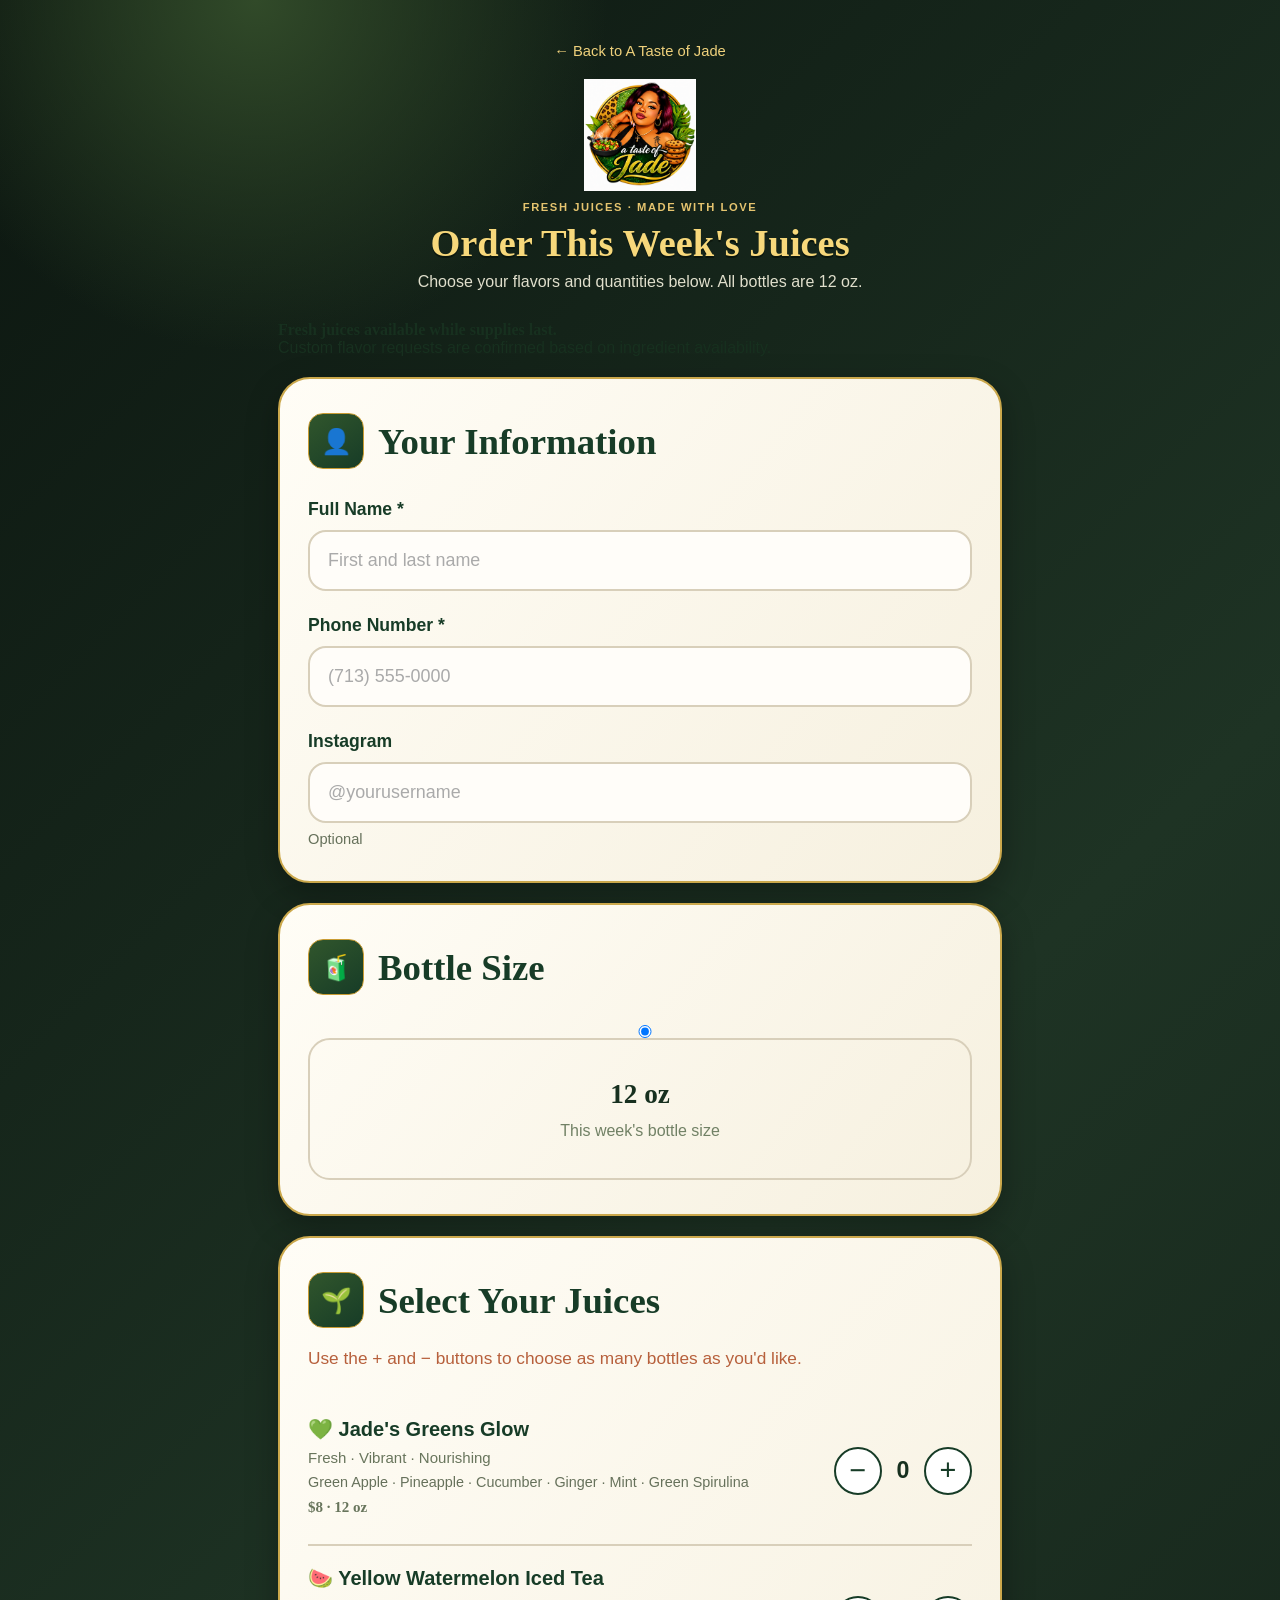
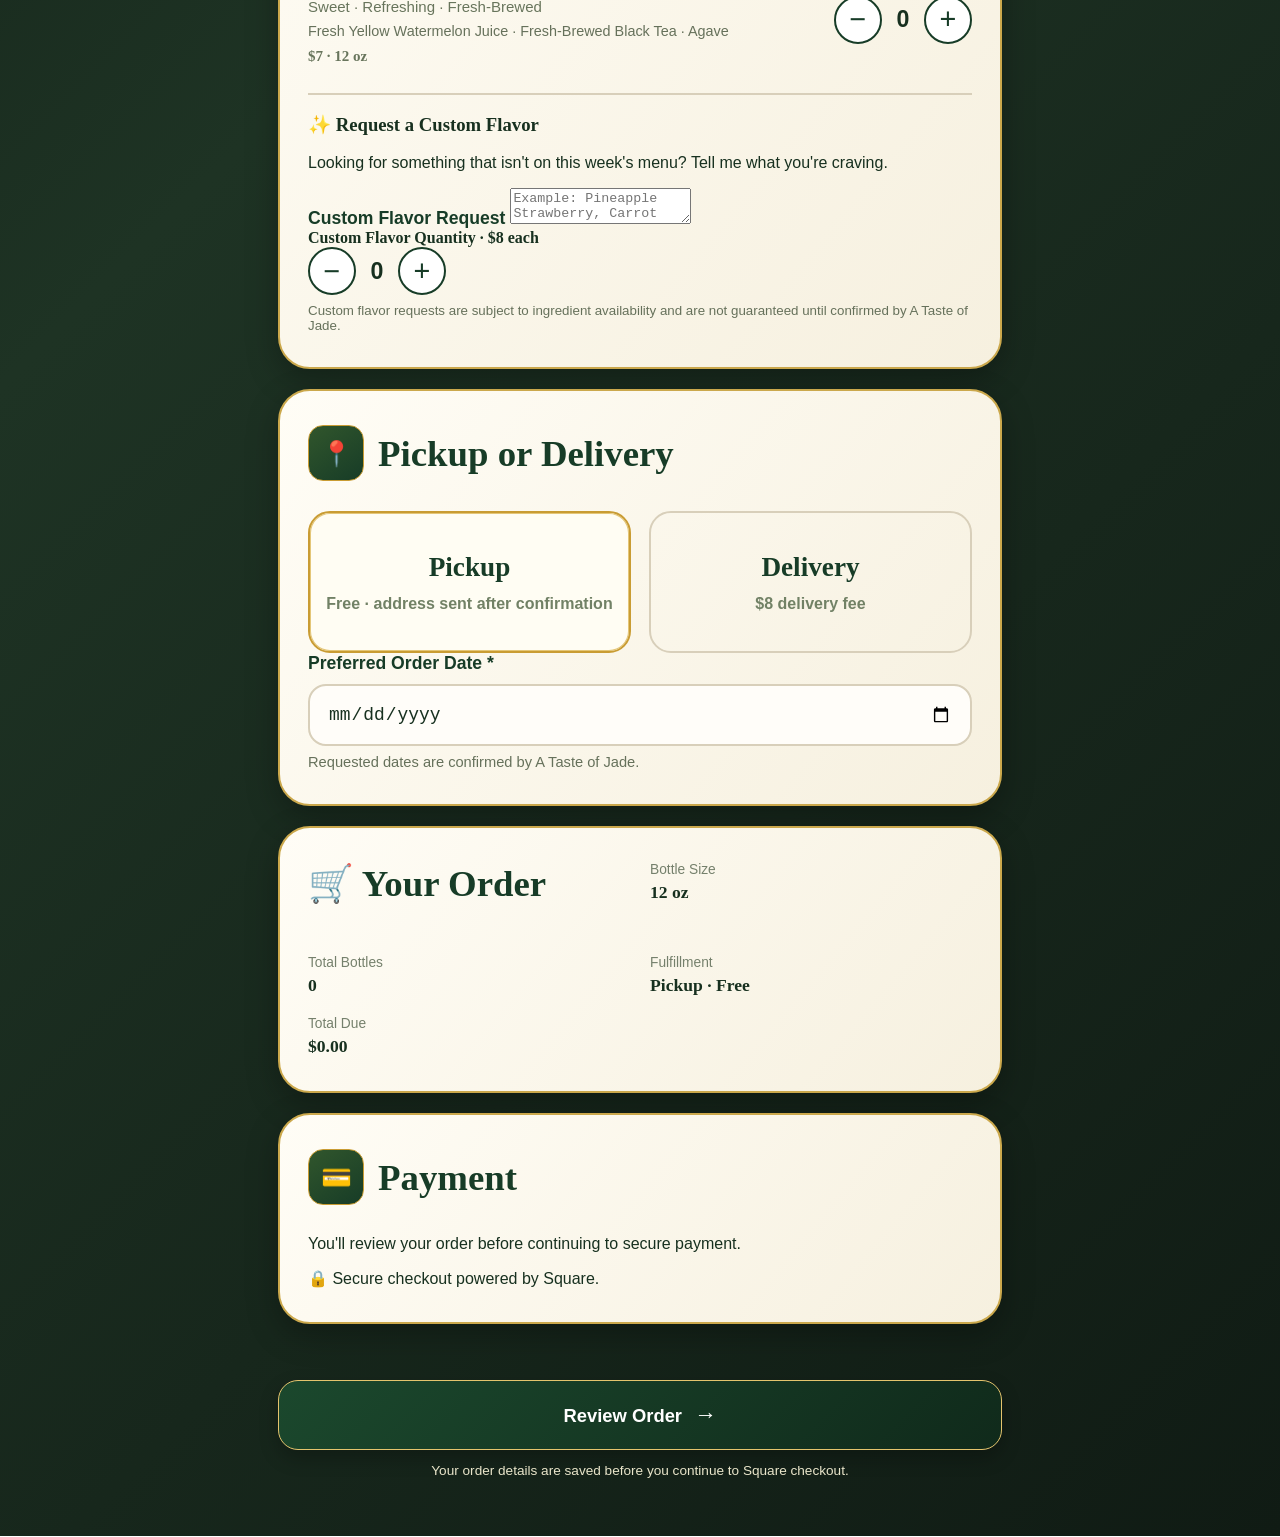
==== commit 63cf9786: "Update juices.html" ====
--- a/juices.html
+++ b/juices.html
@@ -3,7 +3,10 @@
 
 <head>
     <meta charset="UTF-8">
-    <meta name="viewport" content="width=device-width, initial-scale=1.0">
+    <meta
+        name="viewport"
+        content="width=device-width, initial-scale=1.0"
+    >
 
     <title>Order Juices | A Taste of Jade</title>
 
@@ -14,9 +17,14 @@
 
 <main class="order-page">
 
+    <!-- HEADER -->
+
     <header class="page-intro">
 
-        <a href="index.html" class="back-link">
+        <a
+            href="index.html"
+            class="back-link"
+        >
             ← Back to A Taste of Jade
         </a>
 
@@ -42,6 +50,8 @@
     </header>
 
 
+    <!-- NOTICE -->
+
     <div class="notice">
 
         <strong>
@@ -56,6 +66,8 @@
     </div>
 
 
+    <!-- ORDER FORM -->
+
     <form id="juice-order">
 
 
@@ -64,13 +76,18 @@
         <section class="order-card">
 
             <h2>
-                <span class="section-icon">👤</span>
+                <span class="section-icon">
+                    👤
+                </span>
+
                 Your Information
             </h2>
 
+
             <div class="field-grid">
 
                 <label>
+
                     Full Name *
 
                     <input
@@ -80,10 +97,12 @@
                         placeholder="First and last name"
                         required
                     >
+
                 </label>
 
 
                 <label>
+
                     Phone Number *
 
                     <input
@@ -93,10 +112,12 @@
                         placeholder="(713) 555-0000"
                         required
                     >
+
                 </label>
 
 
                 <label>
+
                     Instagram
 
                     <input
@@ -109,6 +130,7 @@
                     <small>
                         Optional
                     </small>
+
                 </label>
 
             </div>
@@ -121,9 +143,13 @@
         <section class="order-card">
 
             <h2>
-                <span class="section-icon">🧃</span>
+                <span class="section-icon">
+                    🧃
+                </span>
+
                 Bottle Size
             </h2>
+
 
             <input
                 type="radio"
@@ -133,6 +159,7 @@
                 hidden
             >
 
+
             <div class="choice-grid">
 
                 <div class="choice-card">
@@ -161,9 +188,13 @@
         <section class="order-card">
 
             <h2>
-                <span class="section-icon">🌱</span>
+                <span class="section-icon">
+                    🌱
+                </span>
+
                 Select Your Juices
             </h2>
+
 
             <p class="help-text">
                 Use the + and − buttons to choose as many bottles as you'd like.
@@ -314,6 +345,7 @@
                     <strong>
                         Custom Flavor Quantity · $8 each
                     </strong>
+
 
                     <div class="stepper">
 
@@ -324,9 +356,11 @@
                             −
                         </button>
 
+
                         <output id="custom-quantity">
                             0
                         </output>
+
 
                         <button
                             type="button"
@@ -358,7 +392,10 @@
         <section class="order-card">
 
             <h2>
-                <span class="section-icon">📍</span>
+                <span class="section-icon">
+                    📍
+                </span>
+
                 Pickup or Delivery
             </h2>
 
@@ -523,20 +560,29 @@
         <section class="order-card">
 
             <h2>
-                <span class="section-icon">💳</span>
+                <span class="section-icon">
+                    💳
+                </span>
+
                 Payment
             </h2>
+
 
             <p>
                 You'll review your order before continuing to secure payment.
             </p>
 
+
             <div class="payment-placeholder">
+
                 🔒 Secure checkout powered by Square.
+
             </div>
 
         </section>
 
+
+        <!-- ERROR -->
 
         <p
             id="order-error"
@@ -544,12 +590,16 @@
         ></p>
 
 
+        <!-- SUBMIT -->
+
         <button
             type="submit"
             class="complete-order"
         >
+
             Review Order
             <span>→</span>
+
         </button>
 
 
@@ -557,12 +607,15 @@
             Your order details are saved before you continue to Square checkout.
         </p>
 
+
     </form>
 
 </main>
 
 
-<script src="juices.js"></script>
+<!-- CACHE-BUSTED JAVASCRIPT -->
+<script src="juices.js?v=20260818"></script>
+
 
 </body>
 
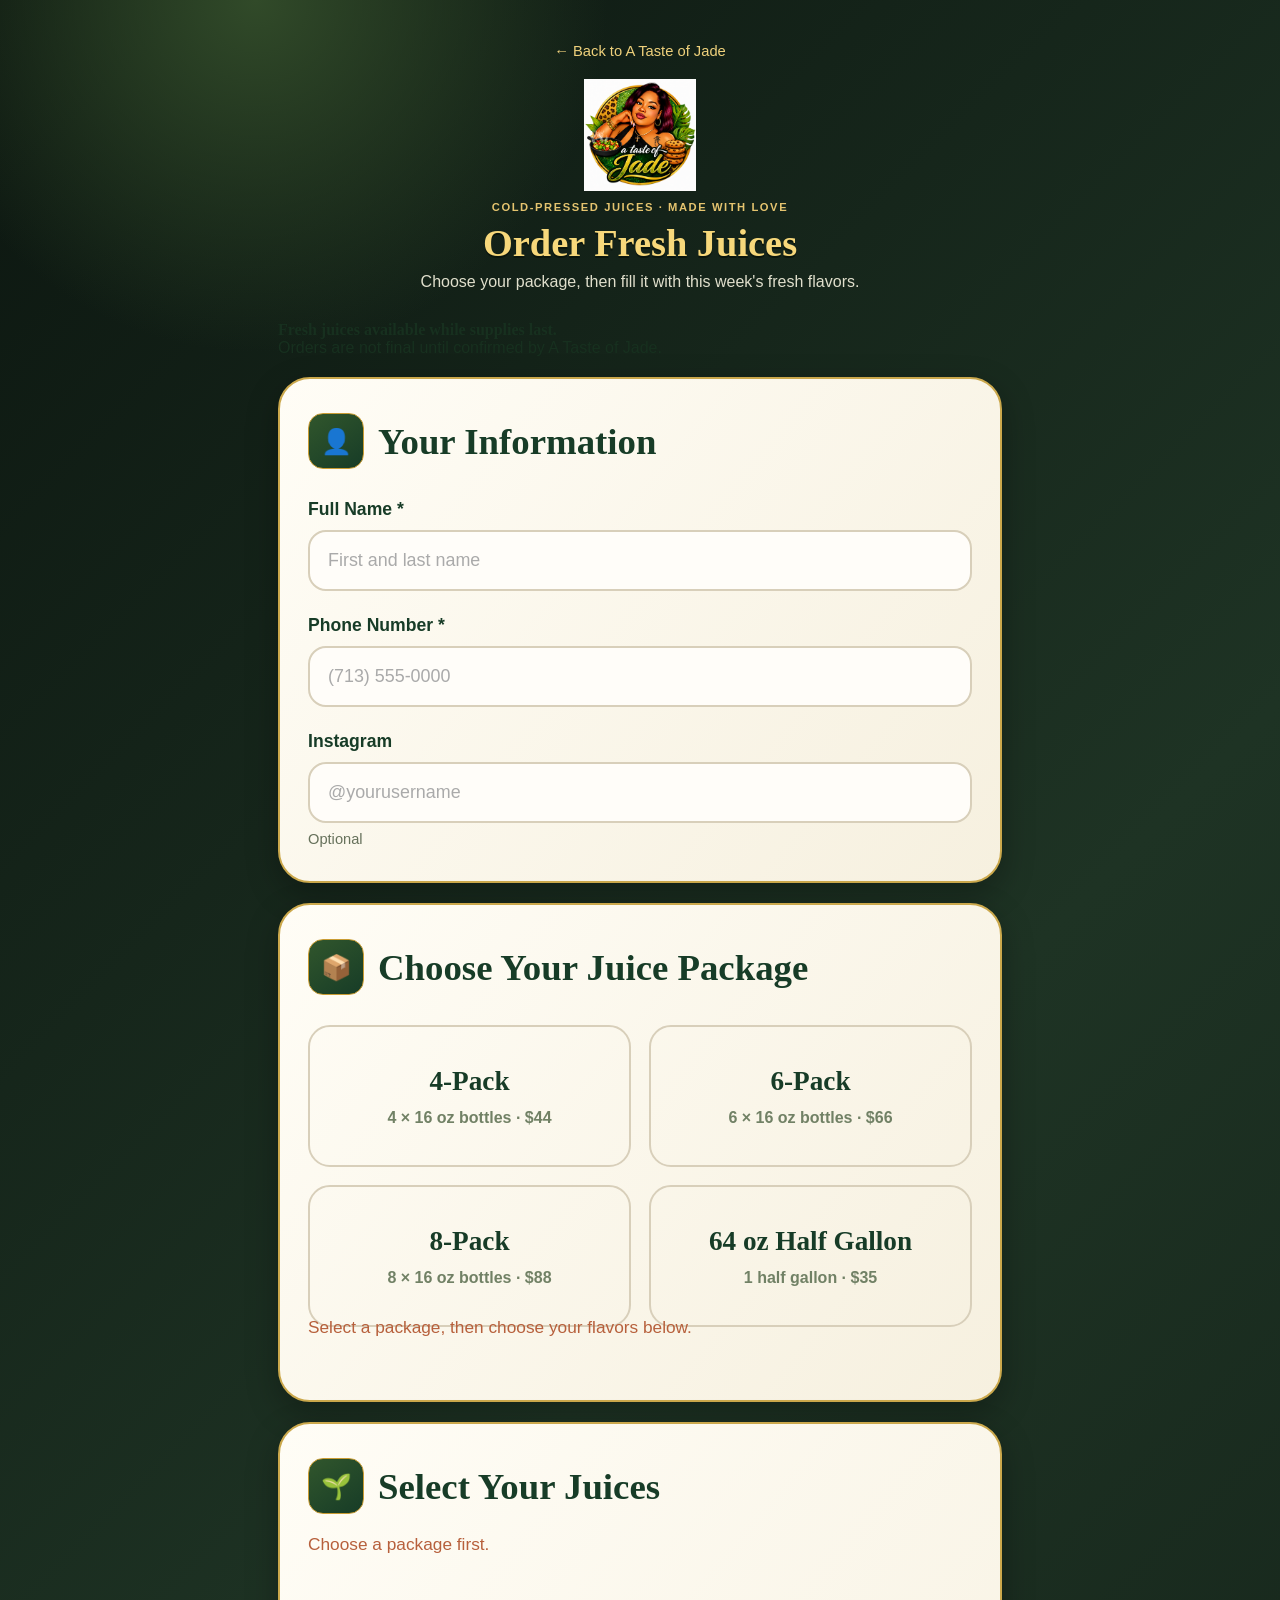
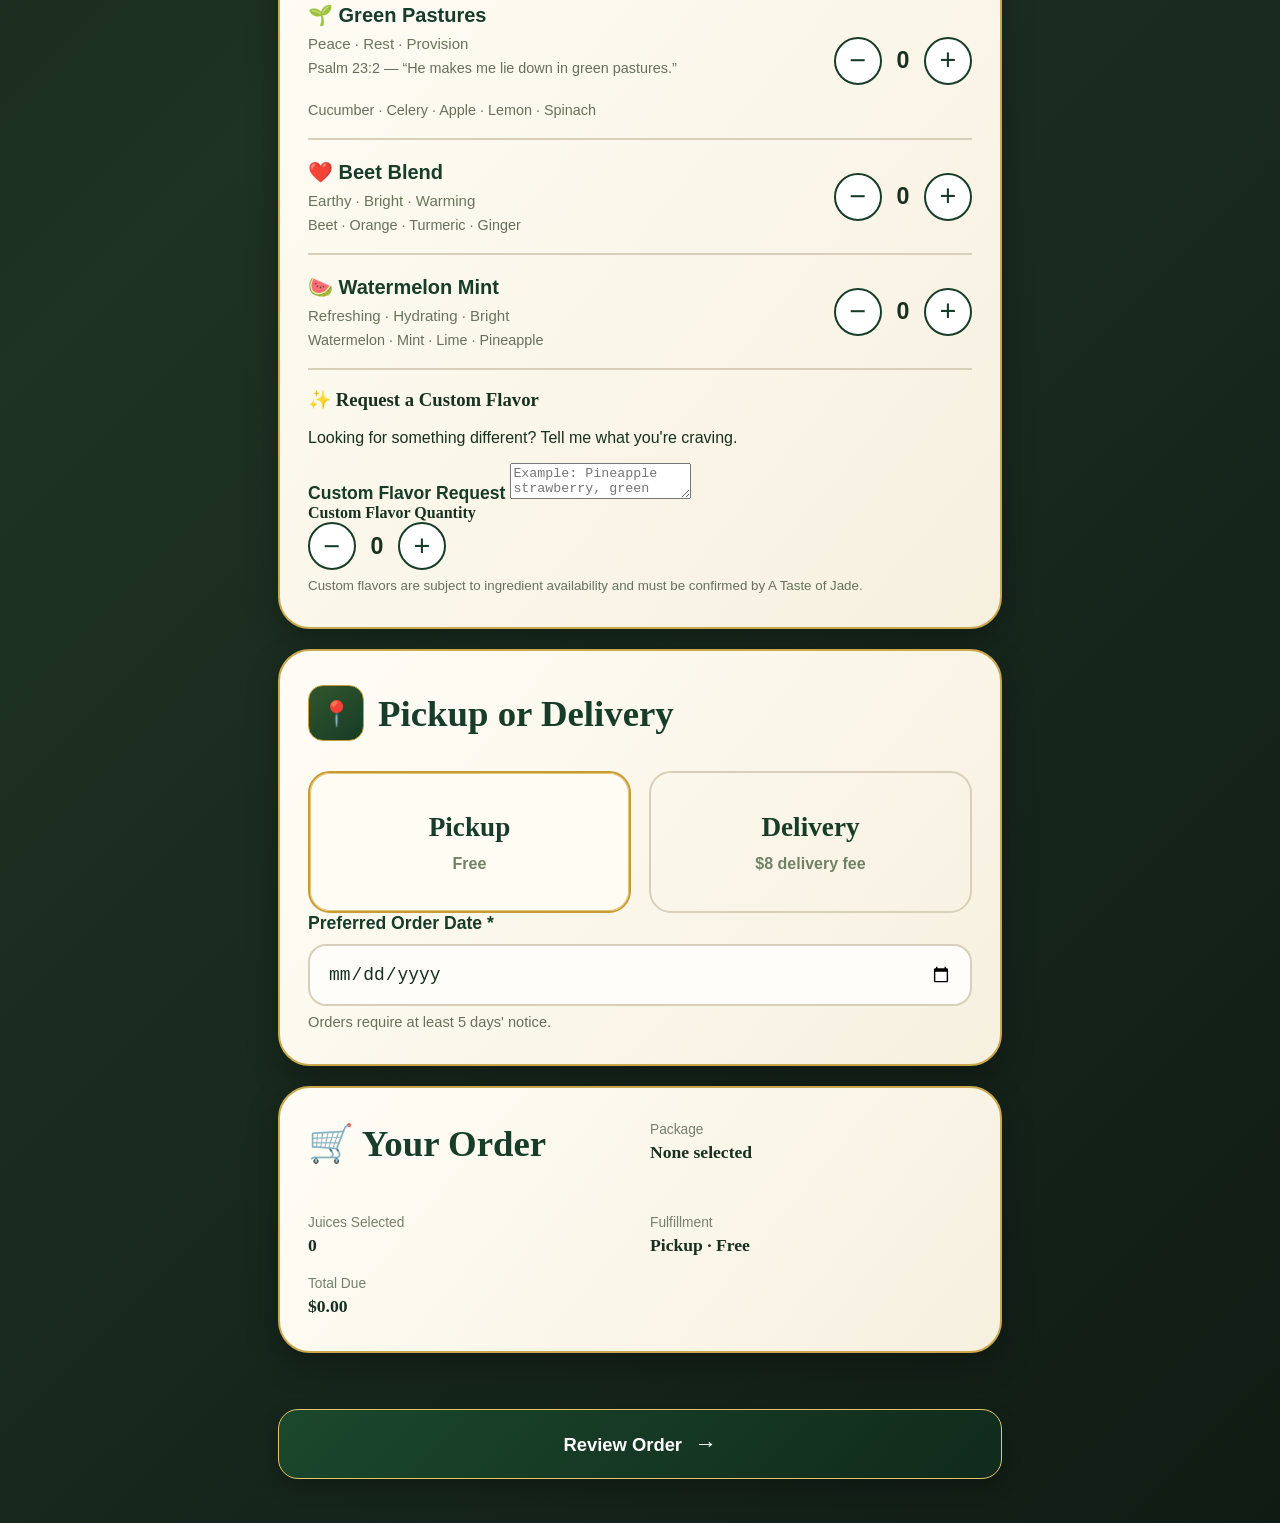
==== commit 2d4b6c99: "Update juices.html" ====
--- a/juices.html
+++ b/juices.html
@@ -17,14 +17,9 @@
 
 <main class="order-page">
 
-    <!-- HEADER -->
-
     <header class="page-intro">
 
-        <a
-            href="index.html"
-            class="back-link"
-        >
+        <a href="index.html" class="back-link">
             ← Back to A Taste of Jade
         </a>
 
@@ -35,22 +30,17 @@
         >
 
         <p class="eyebrow">
-            FRESH JUICES · MADE WITH LOVE
+            COLD-PRESSED JUICES · MADE WITH LOVE
         </p>
 
-        <h1>
-            Order This Week's Juices
-        </h1>
+        <h1>Order Fresh Juices</h1>
 
         <p class="intro-copy">
-            Choose your flavors and quantities below.
-            All bottles are 12 oz.
+            Choose your package, then fill it with this week's fresh flavors.
         </p>
 
     </header>
 
-
-    <!-- NOTICE -->
 
     <div class="notice">
 
@@ -60,34 +50,26 @@
 
         <br>
 
-        Custom flavor requests are confirmed based on
-        ingredient availability.
+        Orders are not final until confirmed by A Taste of Jade.
 
     </div>
 
 
-    <!-- ORDER FORM -->
-
     <form id="juice-order">
 
 
-        <!-- CUSTOMER INFORMATION -->
+        <!-- CUSTOMER INFO -->
 
         <section class="order-card">
 
             <h2>
-                <span class="section-icon">
-                    👤
-                </span>
-
+                <span class="section-icon">👤</span>
                 Your Information
             </h2>
 
-
             <div class="field-grid">
 
                 <label>
-
                     Full Name *
 
                     <input
@@ -97,12 +79,10 @@
                         placeholder="First and last name"
                         required
                     >
-
                 </label>
 
 
                 <label>
-
                     Phone Number *
 
                     <input
@@ -112,12 +92,10 @@
                         placeholder="(713) 555-0000"
                         required
                     >
-
                 </label>
 
 
                 <label>
-
                     Instagram
 
                     <input
@@ -130,7 +108,6 @@
                     <small>
                         Optional
                     </small>
-
                 </label>
 
             </div>
@@ -138,96 +115,165 @@
         </section>
 
 
-        <!-- BOTTLE SIZE -->
+        <!-- JUICE PACKAGE -->
 
         <section class="order-card">
 
             <h2>
-                <span class="section-icon">
-                    🧃
-                </span>
-
-                Bottle Size
+                <span class="section-icon">📦</span>
+                Choose Your Juice Package
             </h2>
 
-
-            <input
-                type="radio"
-                name="size"
-                value="12"
-                checked
-                hidden
+            <div class="choice-grid two-columns">
+
+
+                <label class="choice-card">
+
+                    <input
+                        type="radio"
+                        name="package"
+                        value="4"
+                    >
+
+                    <span>
+
+                        <strong>
+                            4-Pack
+                        </strong>
+
+                        <em>
+                            4 × 16 oz bottles · $44
+                        </em>
+
+                    </span>
+
+                </label>
+
+
+                <label class="choice-card">
+
+                    <input
+                        type="radio"
+                        name="package"
+                        value="6"
+                    >
+
+                    <span>
+
+                        <strong>
+                            6-Pack
+                        </strong>
+
+                        <em>
+                            6 × 16 oz bottles · $66
+                        </em>
+
+                    </span>
+
+                </label>
+
+
+                <label class="choice-card">
+
+                    <input
+                        type="radio"
+                        name="package"
+                        value="8"
+                    >
+
+                    <span>
+
+                        <strong>
+                            8-Pack
+                        </strong>
+
+                        <em>
+                            8 × 16 oz bottles · $88
+                        </em>
+
+                    </span>
+
+                </label>
+
+
+                <label class="choice-card">
+
+                    <input
+                        type="radio"
+                        name="package"
+                        value="64"
+                    >
+
+                    <span>
+
+                        <strong>
+                            64 oz Half Gallon
+                        </strong>
+
+                        <em>
+                            1 half gallon · $35
+                        </em>
+
+                    </span>
+
+                </label>
+
+            </div>
+
+
+            <p
+                class="help-text"
+                id="package-help"
             >
-
-
-            <div class="choice-grid">
-
-                <div class="choice-card">
-
-                    <span>
-
-                        <strong>
-                            12 oz
-                        </strong>
-
-                        <em>
-                            This week's bottle size
-                        </em>
-
-                    </span>
-
-                </div>
-
-            </div>
+                Select a package, then choose your flavors below.
+            </p>
 
         </section>
 
 
-        <!-- JUICES -->
+        <!-- JUICE FLAVORS -->
 
         <section class="order-card">
 
             <h2>
-                <span class="section-icon">
-                    🌱
-                </span>
-
+                <span class="section-icon">🌱</span>
                 Select Your Juices
             </h2>
 
-
-            <p class="help-text">
-                Use the + and − buttons to choose as many bottles as you'd like.
+            <p
+                class="help-text"
+                id="flavor-help"
+            >
+                Choose a package first.
             </p>
 
 
-            <!-- JADE'S GREENS GLOW -->
+            <!-- GREEN PASTURES -->
 
             <article
                 class="flavor"
-                data-flavor="Jade's Greens Glow"
+                data-flavor="Green Pastures"
             >
 
                 <div>
 
                     <h3>
-                        💚 Jade's Greens Glow
+                        🌱 Green Pastures
                     </h3>
 
                     <p>
-                        Fresh · Vibrant · Nourishing
+                        Peace · Rest · Provision
                     </p>
 
                     <small>
-                        Green Apple · Pineapple · Cucumber ·
-                        Ginger · Mint · Green Spirulina
+                        Psalm 23:2 — “He makes me lie down in green pastures.”
                     </small>
 
-                    <p>
-                        <strong>
-                            $8 · 12 oz
-                        </strong>
-                    </p>
+                    <br>
+
+                    <small>
+                        Cucumber · Celery · Apple · Lemon · Spinach
+                    </small>
 
                 </div>
 
@@ -257,33 +303,26 @@
             </article>
 
 
-            <!-- YELLOW WATERMELON ICED TEA -->
+            <!-- BEET BLEND -->
 
             <article
                 class="flavor"
-                data-flavor="Yellow Watermelon Iced Tea"
+                data-flavor="Beet Blend"
             >
 
                 <div>
 
                     <h3>
-                        🍉 Yellow Watermelon Iced Tea
+                        ❤️ Beet Blend
                     </h3>
 
                     <p>
-                        Sweet · Refreshing · Fresh-Brewed
+                        Earthy · Bright · Warming
                     </p>
 
                     <small>
-                        Fresh Yellow Watermelon Juice ·
-                        Fresh-Brewed Black Tea · Agave
+                        Beet · Orange · Turmeric · Ginger
                     </small>
-
-                    <p>
-                        <strong>
-                            $7 · 12 oz
-                        </strong>
-                    </p>
 
                 </div>
 
@@ -313,6 +352,55 @@
             </article>
 
 
+            <!-- WATERMELON MINT -->
+
+            <article
+                class="flavor"
+                data-flavor="Watermelon Mint"
+            >
+
+                <div>
+
+                    <h3>
+                        🍉 Watermelon Mint
+                    </h3>
+
+                    <p>
+                        Refreshing · Hydrating · Bright
+                    </p>
+
+                    <small>
+                        Watermelon · Mint · Lime · Pineapple
+                    </small>
+
+                </div>
+
+
+                <div class="stepper">
+
+                    <button
+                        type="button"
+                        class="minus"
+                    >
+                        −
+                    </button>
+
+                    <output>
+                        0
+                    </output>
+
+                    <button
+                        type="button"
+                        class="plus"
+                    >
+                        +
+                    </button>
+
+                </div>
+
+            </article>
+
+
             <!-- CUSTOM FLAVOR -->
 
             <div class="custom-request">
@@ -322,7 +410,7 @@
                 </h3>
 
                 <p>
-                    Looking for something that isn't on this week's menu?
+                    Looking for something different?
                     Tell me what you're craving.
                 </p>
 
@@ -334,7 +422,7 @@
                     <textarea
                         id="custom-flavor"
                         name="custom-flavor"
-                        placeholder="Example: Pineapple Strawberry, Carrot Orange Pineapple, Green Apple Cucumber..."
+                        placeholder="Example: Pineapple strawberry, green apple cucumber..."
                     ></textarea>
 
                 </label>
@@ -343,9 +431,8 @@
                 <div class="custom-quantity-row">
 
                     <strong>
-                        Custom Flavor Quantity · $8 each
+                        Custom Flavor Quantity
                     </strong>
-
 
                     <div class="stepper">
 
@@ -356,11 +443,9 @@
                             −
                         </button>
 
-
                         <output id="custom-quantity">
                             0
                         </output>
-
 
                         <button
                             type="button"
@@ -375,11 +460,8 @@
 
 
                 <small class="custom-note">
-
-                    Custom flavor requests are subject to ingredient
-                    availability and are not guaranteed until confirmed
-                    by A Taste of Jade.
-
+                    Custom flavors are subject to ingredient availability
+                    and must be confirmed by A Taste of Jade.
                 </small>
 
             </div>
@@ -387,20 +469,17 @@
         </section>
 
 
-        <!-- PICKUP OR DELIVERY -->
+        <!-- PICKUP / DELIVERY -->
 
         <section class="order-card">
 
             <h2>
-                <span class="section-icon">
-                    📍
-                </span>
-
+                <span class="section-icon">📍</span>
                 Pickup or Delivery
             </h2>
 
-
             <div class="choice-grid two-columns">
+
 
                 <label class="choice-card">
 
@@ -418,7 +497,7 @@
                         </strong>
 
                         <em>
-                            Free · address sent after confirmation
+                            Free
                         </em>
 
                     </span>
@@ -465,7 +544,7 @@
                     >
 
                     <small>
-                        Requested dates are confirmed by A Taste of Jade.
+                        Orders require at least 5 days' notice.
                     </small>
 
                 </label>
@@ -504,11 +583,11 @@
             <div class="summary-row">
 
                 <span>
-                    Bottle Size
+                    Package
                 </span>
 
-                <strong id="summary-size">
-                    12 oz
+                <strong id="summary-package">
+                    None selected
                 </strong>
 
             </div>
@@ -517,7 +596,7 @@
             <div class="summary-row">
 
                 <span>
-                    Total Bottles
+                    Juices Selected
                 </span>
 
                 <strong id="summary-count">
@@ -554,35 +633,6 @@
 
         </section>
 
-
-        <!-- PAYMENT -->
-
-        <section class="order-card">
-
-            <h2>
-                <span class="section-icon">
-                    💳
-                </span>
-
-                Payment
-            </h2>
-
-
-            <p>
-                You'll review your order before continuing to secure payment.
-            </p>
-
-
-            <div class="payment-placeholder">
-
-                🔒 Secure checkout powered by Square.
-
-            </div>
-
-        </section>
-
-
-        <!-- ERROR -->
 
         <p
             id="order-error"
@@ -590,8 +640,6 @@
         ></p>
 
 
-        <!-- SUBMIT -->
-
         <button
             type="submit"
             class="complete-order"
@@ -602,20 +650,11 @@
 
         </button>
 
-
-        <p class="payment-note">
-            Your order details are saved before you continue to Square checkout.
-        </p>
-
-
     </form>
 
 </main>
 
-
-<!-- CACHE-BUSTED JAVASCRIPT -->
-<script src="juices.js?v=20260818"></script>
-
+<script src="juices.js"></script>
 
 </body>
 
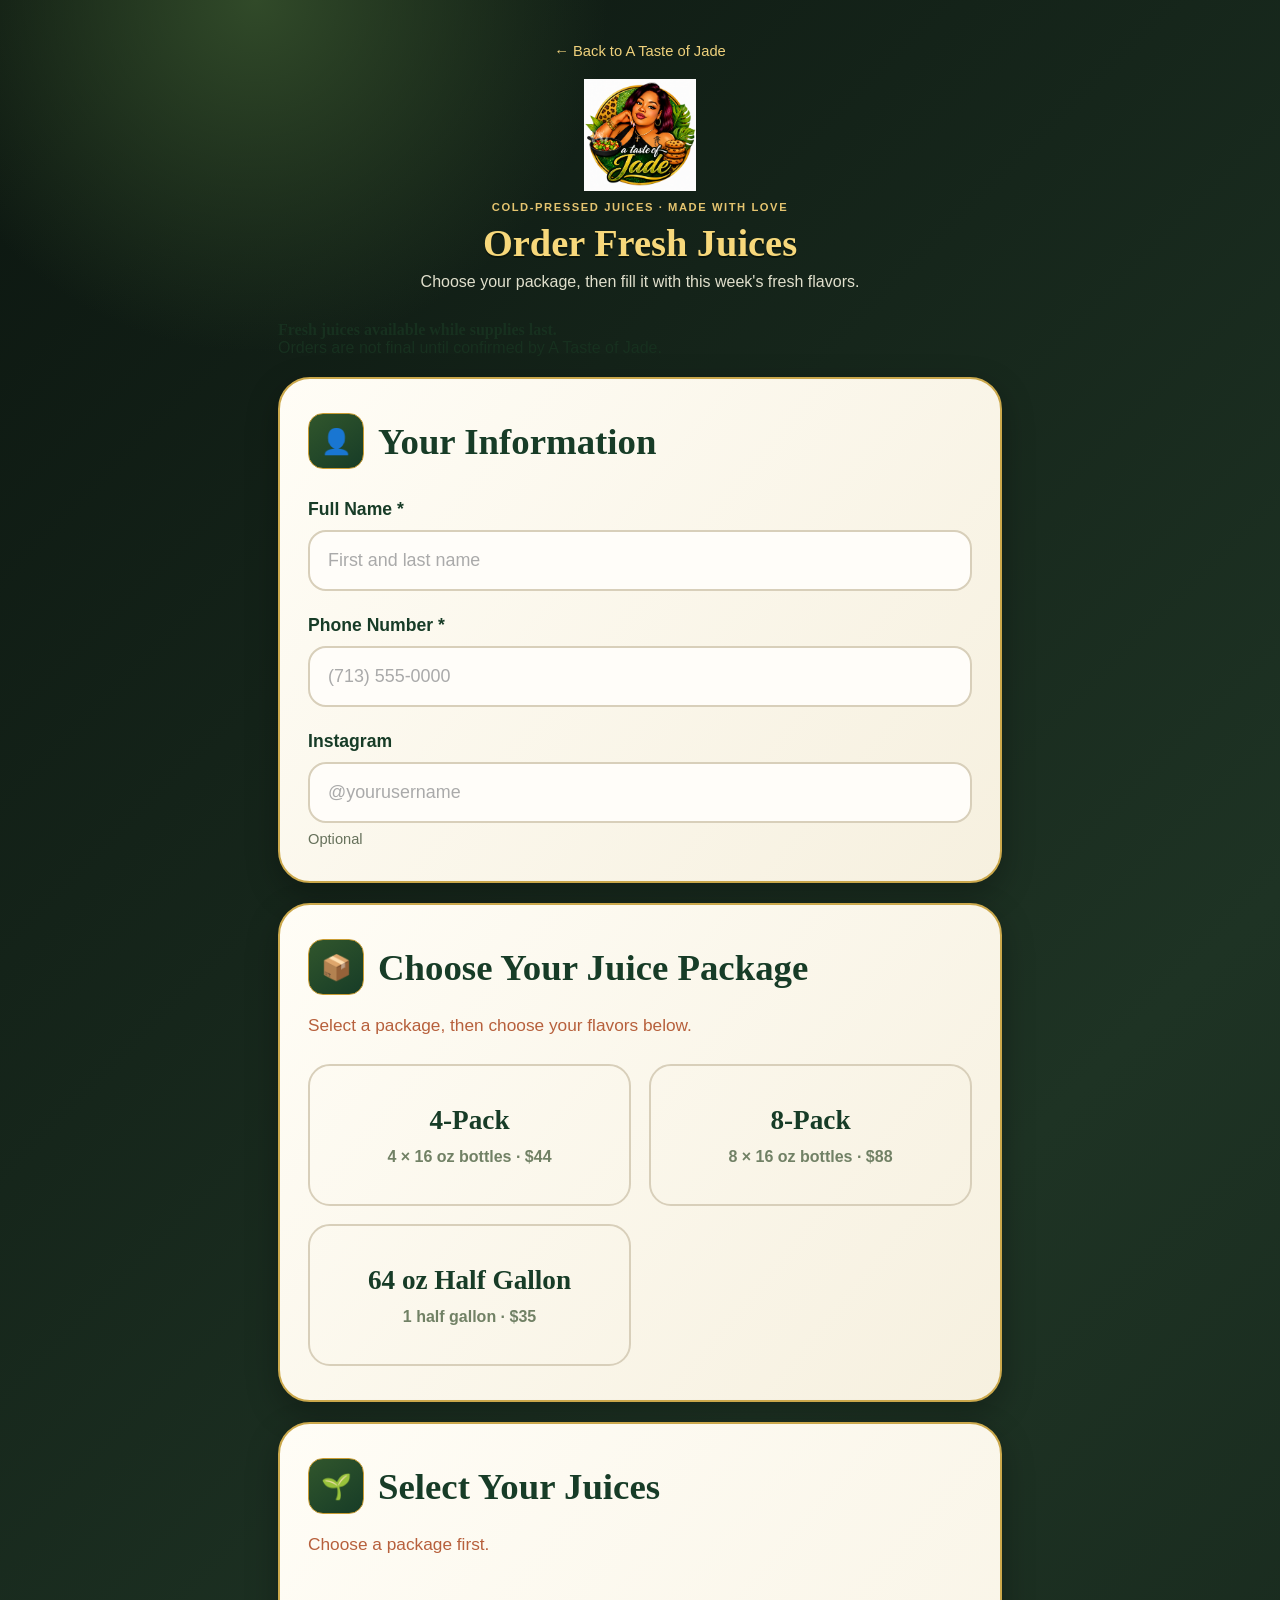
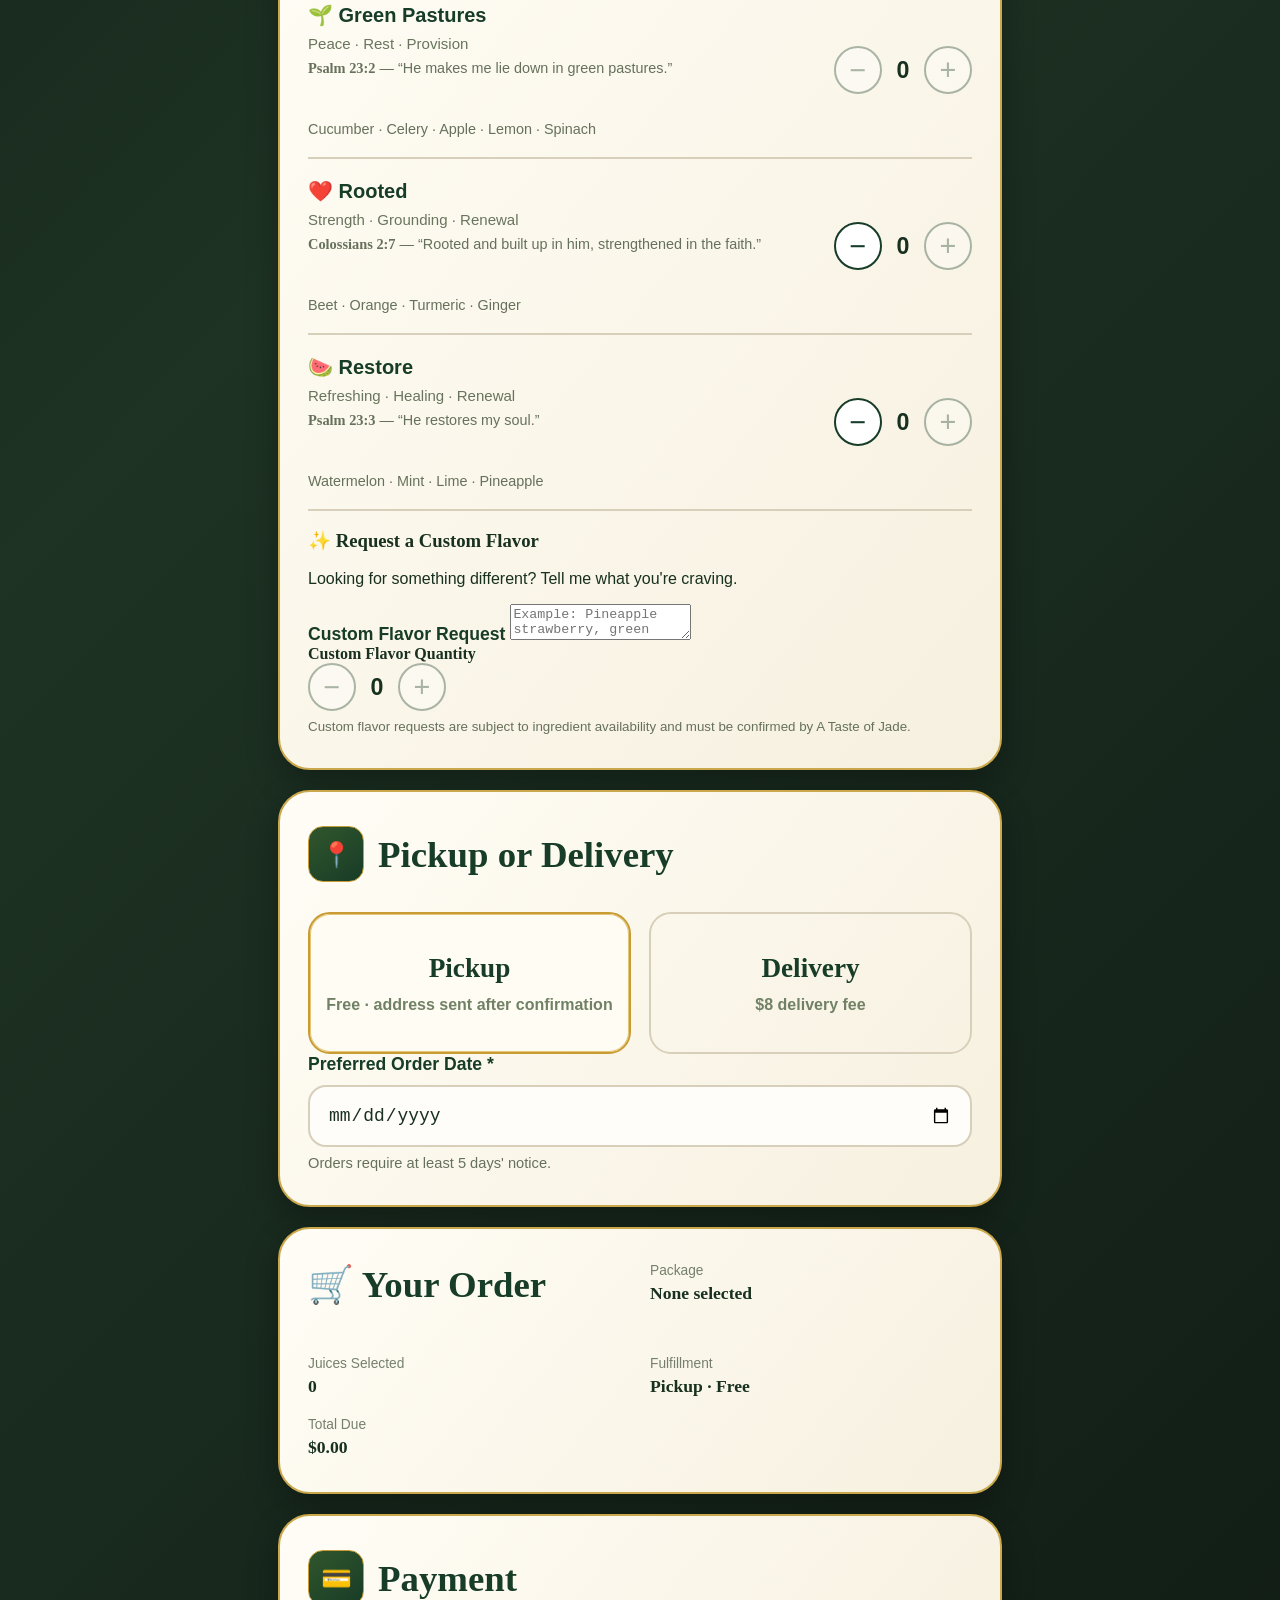
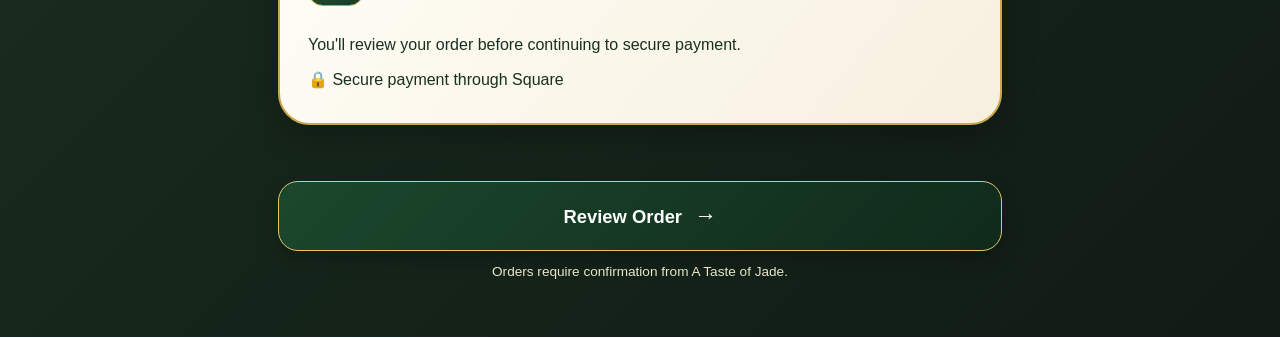
==== commit 66480c58: "Update juices.html" ====
--- a/juices.html
+++ b/juices.html
@@ -3,6 +3,7 @@
 
 <head>
     <meta charset="UTF-8">
+
     <meta
         name="viewport"
         content="width=device-width, initial-scale=1.0"
@@ -10,7 +11,10 @@
 
     <title>Order Juices | A Taste of Jade</title>
 
-    <link rel="stylesheet" href="juices.css">
+    <link
+        rel="stylesheet"
+        href="juices.css"
+    >
 </head>
 
 <body>
@@ -19,7 +23,10 @@
 
     <header class="page-intro">
 
-        <a href="index.html" class="back-link">
+        <a
+            href="index.html"
+            class="back-link"
+        >
             ← Back to A Taste of Jade
         </a>
 
@@ -33,7 +40,9 @@
             COLD-PRESSED JUICES · MADE WITH LOVE
         </p>
 
-        <h1>Order Fresh Juices</h1>
+        <h1>
+            Order Fresh Juices
+        </h1>
 
         <p class="intro-copy">
             Choose your package, then fill it with this week's fresh flavors.
@@ -115,7 +124,7 @@
         </section>
 
 
-        <!-- JUICE PACKAGE -->
+        <!-- PACKAGE -->
 
         <section class="order-card">
 
@@ -123,103 +132,6 @@
                 <span class="section-icon">📦</span>
                 Choose Your Juice Package
             </h2>
-
-            <div class="choice-grid two-columns">
-
-
-                <label class="choice-card">
-
-                    <input
-                        type="radio"
-                        name="package"
-                        value="4"
-                    >
-
-                    <span>
-
-                        <strong>
-                            4-Pack
-                        </strong>
-
-                        <em>
-                            4 × 16 oz bottles · $44
-                        </em>
-
-                    </span>
-
-                </label>
-
-
-                <label class="choice-card">
-
-                    <input
-                        type="radio"
-                        name="package"
-                        value="6"
-                    >
-
-                    <span>
-
-                        <strong>
-                            6-Pack
-                        </strong>
-
-                        <em>
-                            6 × 16 oz bottles · $66
-                        </em>
-
-                    </span>
-
-                </label>
-
-
-                <label class="choice-card">
-
-                    <input
-                        type="radio"
-                        name="package"
-                        value="8"
-                    >
-
-                    <span>
-
-                        <strong>
-                            8-Pack
-                        </strong>
-
-                        <em>
-                            8 × 16 oz bottles · $88
-                        </em>
-
-                    </span>
-
-                </label>
-
-
-                <label class="choice-card">
-
-                    <input
-                        type="radio"
-                        name="package"
-                        value="64"
-                    >
-
-                    <span>
-
-                        <strong>
-                            64 oz Half Gallon
-                        </strong>
-
-                        <em>
-                            1 half gallon · $35
-                        </em>
-
-                    </span>
-
-                </label>
-
-            </div>
-
 
             <p
                 class="help-text"
@@ -228,6 +140,80 @@
                 Select a package, then choose your flavors below.
             </p>
 
+            <div class="choice-grid two-columns">
+
+
+                <label class="choice-card">
+
+                    <input
+                        type="radio"
+                        name="package"
+                        value="4"
+                    >
+
+                    <span>
+
+                        <strong>
+                            4-Pack
+                        </strong>
+
+                        <em>
+                            4 × 16 oz bottles · $44
+                        </em>
+
+                    </span>
+
+                </label>
+
+
+                <label class="choice-card">
+
+                    <input
+                        type="radio"
+                        name="package"
+                        value="8"
+                    >
+
+                    <span>
+
+                        <strong>
+                            8-Pack
+                        </strong>
+
+                        <em>
+                            8 × 16 oz bottles · $88
+                        </em>
+
+                    </span>
+
+                </label>
+
+
+                <label class="choice-card">
+
+                    <input
+                        type="radio"
+                        name="package"
+                        value="64"
+                    >
+
+                    <span>
+
+                        <strong>
+                            64 oz Half Gallon
+                        </strong>
+
+                        <em>
+                            1 half gallon · $35
+                        </em>
+
+                    </span>
+
+                </label>
+
+
+            </div>
+
         </section>
 
 
@@ -266,23 +252,24 @@
                     </p>
 
                     <small>
-                        Psalm 23:2 — “He makes me lie down in green pastures.”
-                    </small>
-
-                    <br>
+                        <strong>Psalm 23:2</strong> —
+                        “He makes me lie down in green pastures.”
+                    </small>
+
+                    <br><br>
 
                     <small>
                         Cucumber · Celery · Apple · Lemon · Spinach
                     </small>
 
                 </div>
-
 
                 <div class="stepper">
 
                     <button
                         type="button"
                         class="minus"
+                        aria-label="Remove Green Pastures"
                     >
                         −
                     </button>
@@ -294,6 +281,7 @@
                     <button
                         type="button"
                         class="plus"
+                        aria-label="Add Green Pastures"
                     >
                         +
                     </button>
@@ -303,35 +291,42 @@
             </article>
 
 
-            <!-- BEET BLEND -->
+            <!-- ROOTED -->
 
             <article
                 class="flavor"
-                data-flavor="Beet Blend"
+                data-flavor="Rooted"
             >
 
                 <div>
 
                     <h3>
-                        ❤️ Beet Blend
+                        ❤️ Rooted
                     </h3>
 
                     <p>
-                        Earthy · Bright · Warming
+                        Strength · Grounding · Renewal
                     </p>
 
                     <small>
+                        <strong>Colossians 2:7</strong> —
+                        “Rooted and built up in him, strengthened in the faith.”
+                    </small>
+
+                    <br><br>
+
+                    <small>
                         Beet · Orange · Turmeric · Ginger
                     </small>
 
                 </div>
-
 
                 <div class="stepper">
 
                     <button
                         type="button"
                         class="minus"
+                        aria-label="Remove Rooted"
                     >
                         −
                     </button>
@@ -343,6 +338,7 @@
                     <button
                         type="button"
                         class="plus"
+                        aria-label="Add Rooted"
                     >
                         +
                     </button>
@@ -352,35 +348,42 @@
             </article>
 
 
-            <!-- WATERMELON MINT -->
+            <!-- RESTORE -->
 
             <article
                 class="flavor"
-                data-flavor="Watermelon Mint"
+                data-flavor="Restore"
             >
 
                 <div>
 
                     <h3>
-                        🍉 Watermelon Mint
+                        🍉 Restore
                     </h3>
 
                     <p>
-                        Refreshing · Hydrating · Bright
+                        Refreshing · Healing · Renewal
                     </p>
 
                     <small>
+                        <strong>Psalm 23:3</strong> —
+                        “He restores my soul.”
+                    </small>
+
+                    <br><br>
+
+                    <small>
                         Watermelon · Mint · Lime · Pineapple
                     </small>
 
                 </div>
-
 
                 <div class="stepper">
 
                     <button
                         type="button"
                         class="minus"
+                        aria-label="Remove Restore"
                     >
                         −
                     </button>
@@ -392,6 +395,7 @@
                     <button
                         type="button"
                         class="plus"
+                        aria-label="Add Restore"
                     >
                         +
                     </button>
@@ -413,7 +417,6 @@
                     Looking for something different?
                     Tell me what you're craving.
                 </p>
-
 
                 <label>
 
@@ -427,7 +430,6 @@
 
                 </label>
 
-
                 <div class="custom-quantity-row">
 
                     <strong>
@@ -439,6 +441,7 @@
                         <button
                             type="button"
                             id="custom-minus"
+                            aria-label="Remove custom flavor"
                         >
                             −
                         </button>
@@ -450,6 +453,7 @@
                         <button
                             type="button"
                             id="custom-plus"
+                            aria-label="Add custom flavor"
                         >
                             +
                         </button>
@@ -458,10 +462,9 @@
 
                 </div>
 
-
                 <small class="custom-note">
-                    Custom flavors are subject to ingredient availability
-                    and must be confirmed by A Taste of Jade.
+                    Custom flavor requests are subject to ingredient
+                    availability and must be confirmed by A Taste of Jade.
                 </small>
 
             </div>
@@ -497,7 +500,7 @@
                         </strong>
 
                         <em>
-                            Free
+                            Free · address sent after confirmation
                         </em>
 
                     </span>
@@ -526,6 +529,7 @@
                     </span>
 
                 </label>
+
 
             </div>
 
@@ -634,6 +638,26 @@
         </section>
 
 
+        <!-- PAYMENT -->
+
+        <section class="order-card">
+
+            <h2>
+                <span class="section-icon">💳</span>
+                Payment
+            </h2>
+
+            <p>
+                You'll review your order before continuing to secure payment.
+            </p>
+
+            <div class="payment-placeholder">
+                🔒 Secure payment through Square
+            </div>
+
+        </section>
+
+
         <p
             id="order-error"
             class="order-error"
@@ -646,16 +670,28 @@
         >
 
             Review Order
-            <span>→</span>
+
+            <span>
+                →
+            </span>
 
         </button>
 
+
+        <p class="payment-note">
+            Orders require confirmation from A Taste of Jade.
+        </p>
+
+
     </form>
 
+
 </main>
 
+
 <script src="juices.js"></script>
 
+
 </body>
 
 </html>
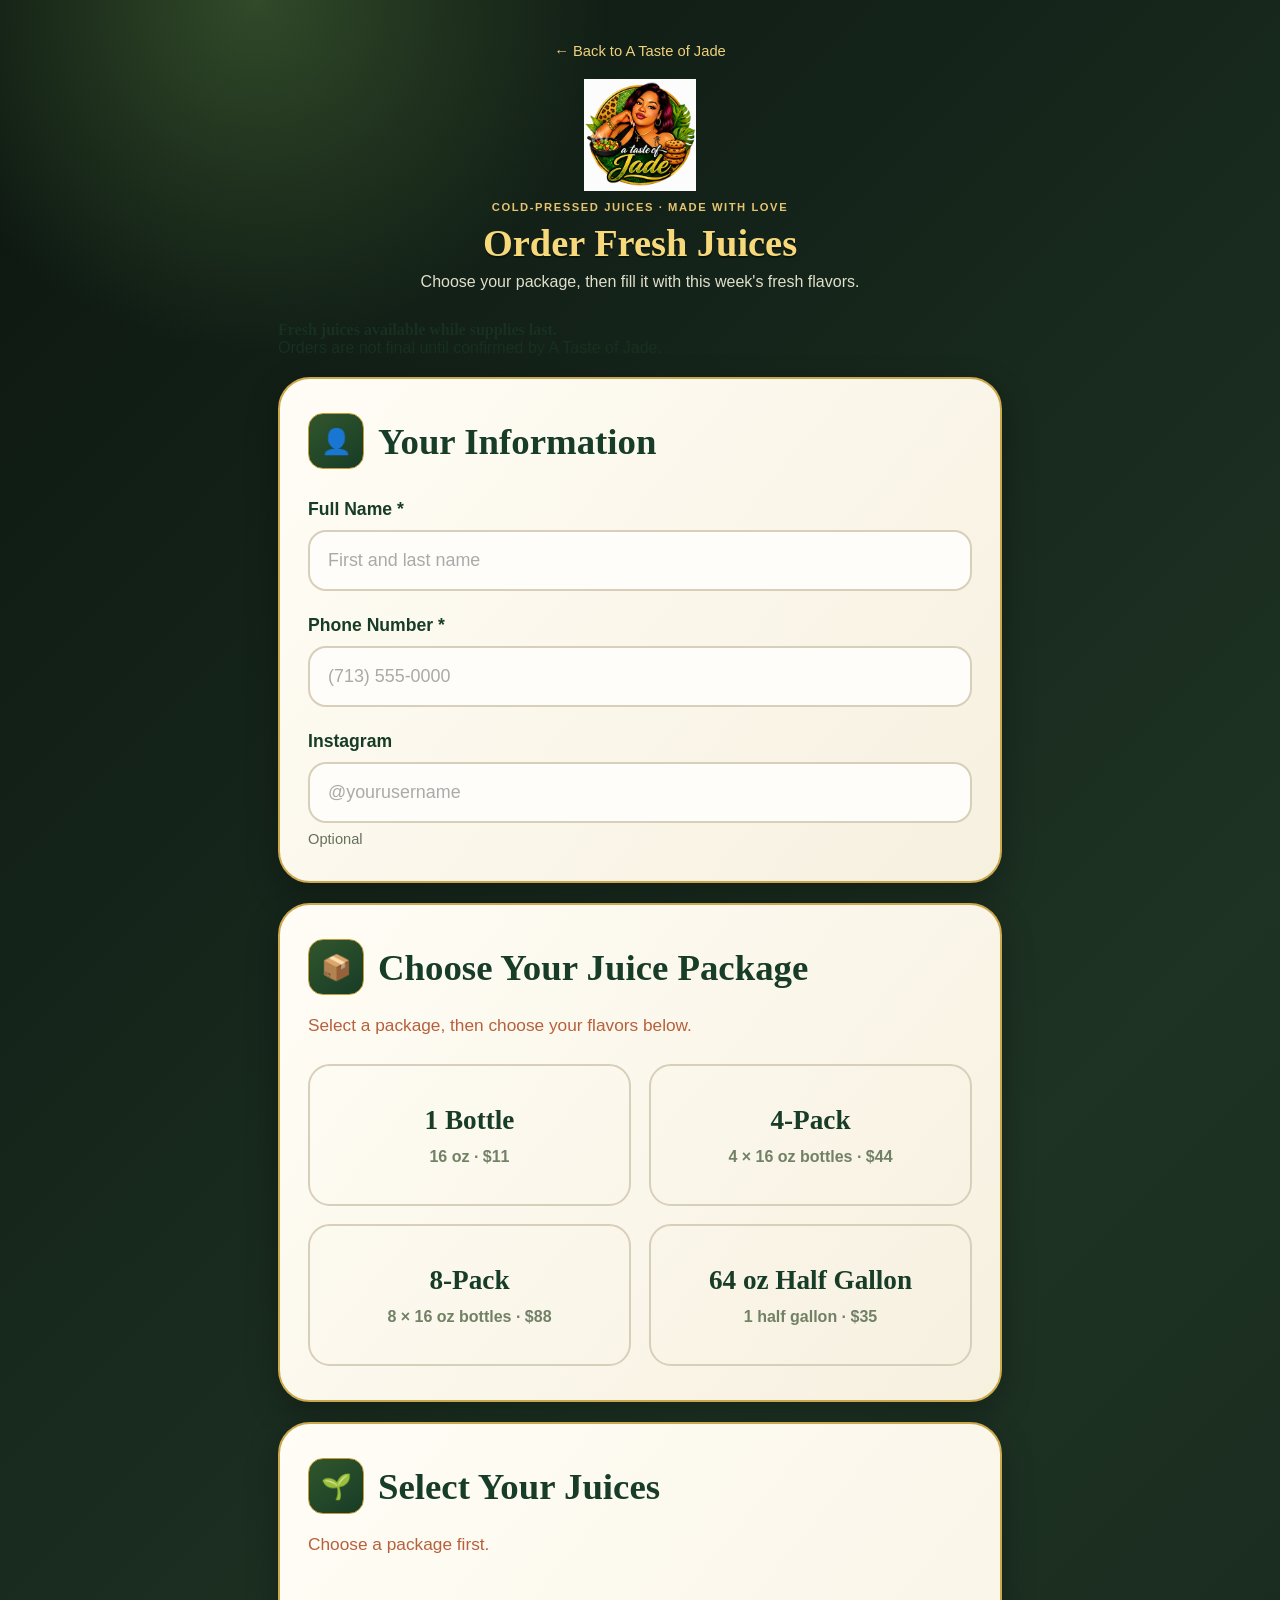
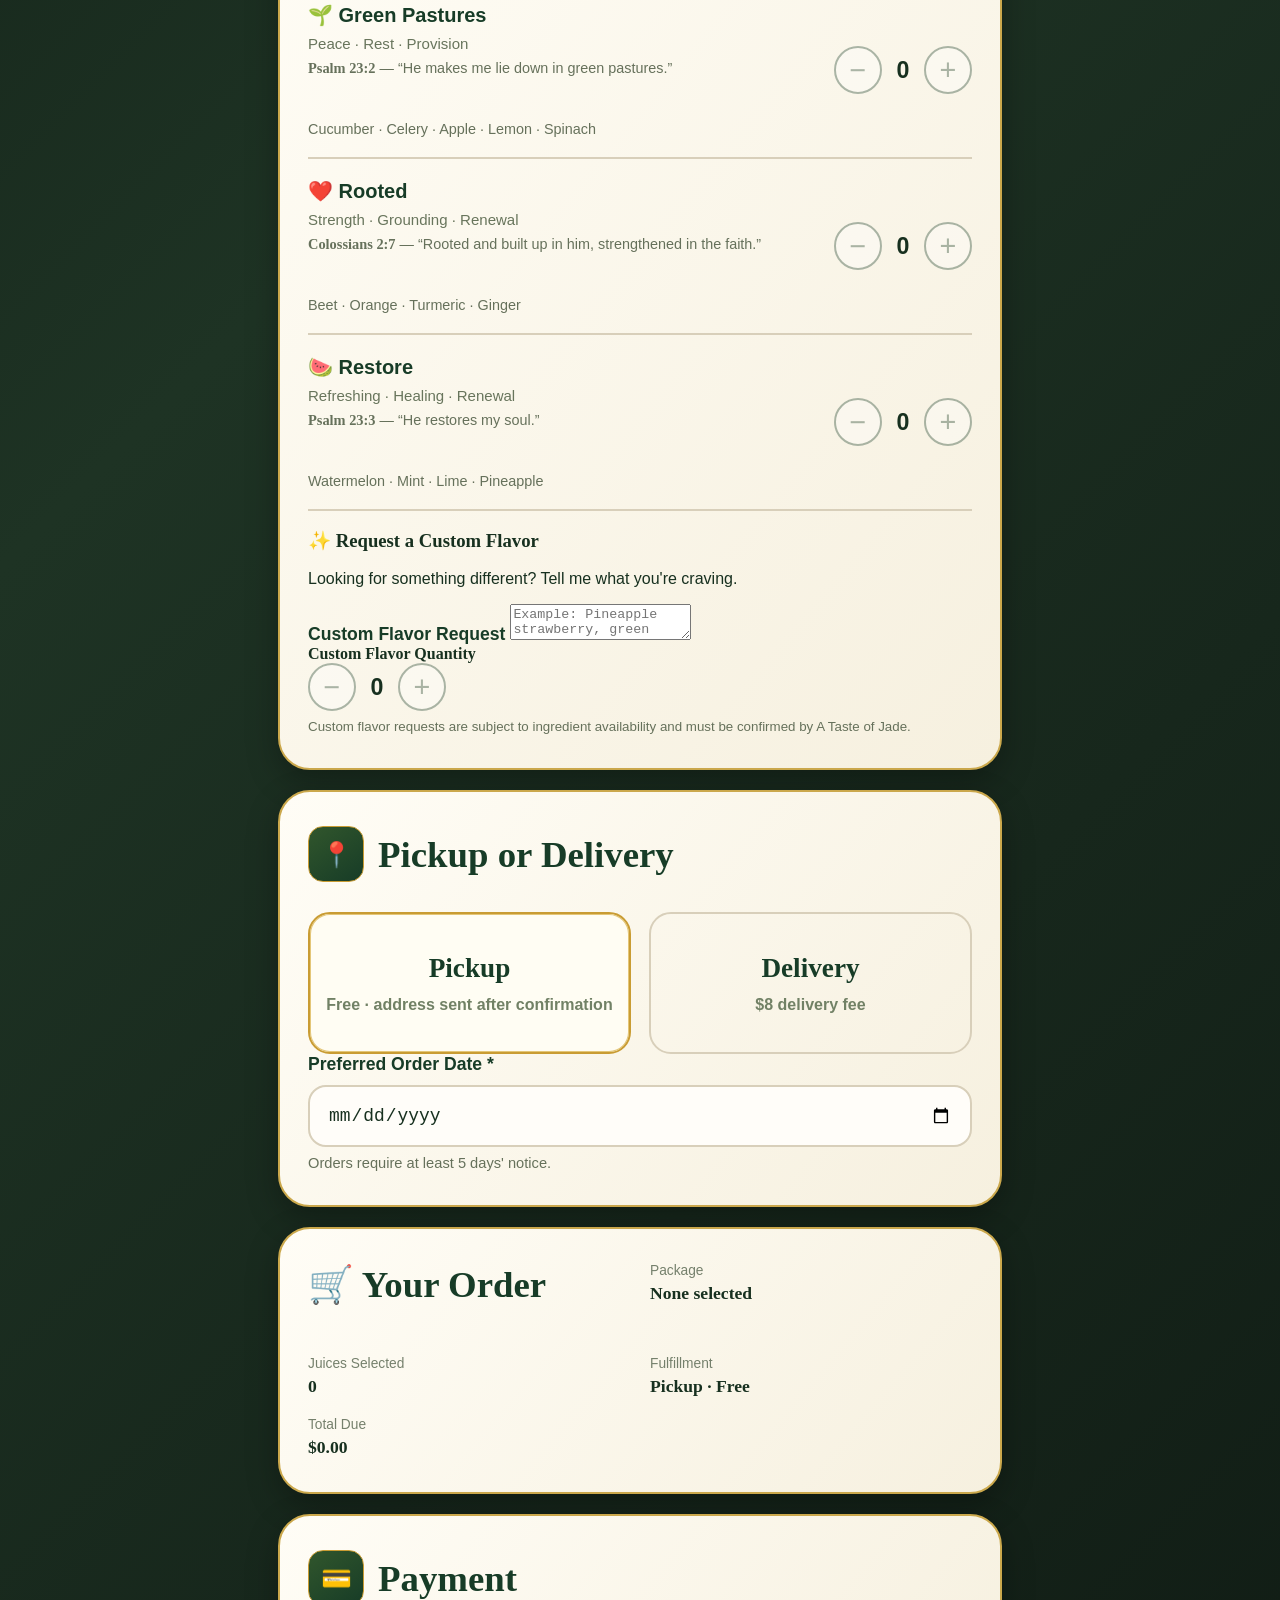
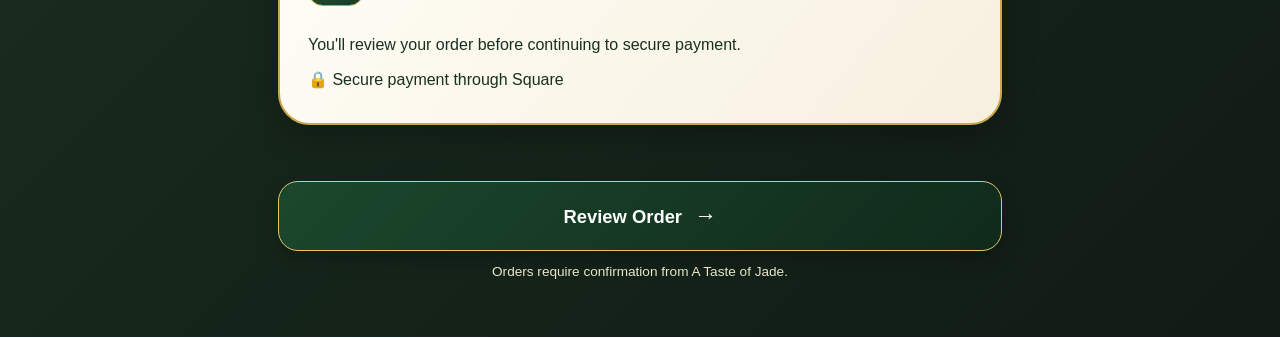
==== commit a8d1dadd: "Update juices.html" ====
--- a/juices.html
+++ b/juices.html
@@ -143,6 +143,33 @@
             <div class="choice-grid two-columns">
 
 
+                <!-- SINGLE -->
+
+                <label class="choice-card">
+
+                    <input
+                        type="radio"
+                        name="package"
+                        value="1"
+                    >
+
+                    <span>
+
+                        <strong>
+                            1 Bottle
+                        </strong>
+
+                        <em>
+                            16 oz · $11
+                        </em>
+
+                    </span>
+
+                </label>
+
+
+                <!-- 4 PACK -->
+
                 <label class="choice-card">
 
                     <input
@@ -166,6 +193,8 @@
                 </label>
 
 
+                <!-- 8 PACK -->
+
                 <label class="choice-card">
 
                     <input
@@ -189,6 +218,8 @@
                 </label>
 
 
+                <!-- HALF GALLON -->
+
                 <label class="choice-card">
 
                     <input
@@ -210,7 +241,6 @@
                     </span>
 
                 </label>
-
 
             </div>
 
@@ -405,7 +435,7 @@
             </article>
 
 
-            <!-- CUSTOM FLAVOR -->
+            <!-- CUSTOM -->
 
             <div class="custom-request">
 
@@ -430,6 +460,7 @@
 
                 </label>
 
+
                 <div class="custom-quantity-row">
 
                     <strong>
@@ -441,7 +472,6 @@
                         <button
                             type="button"
                             id="custom-minus"
-                            aria-label="Remove custom flavor"
                         >
                             −
                         </button>
@@ -453,7 +483,6 @@
                         <button
                             type="button"
                             id="custom-plus"
-                            aria-label="Add custom flavor"
                         >
                             +
                         </button>
@@ -530,7 +559,6 @@
 
                 </label>
 
-
             </div>
 
 
@@ -575,14 +603,13 @@
         </section>
 
 
-        <!-- ORDER SUMMARY -->
+        <!-- SUMMARY -->
 
         <section class="summary">
 
             <h2>
                 🛒 Your Order
             </h2>
-
 
             <div class="summary-row">
 
@@ -671,9 +698,7 @@
 
             Review Order
 
-            <span>
-                →
-            </span>
+            <span>→</span>
 
         </button>
 
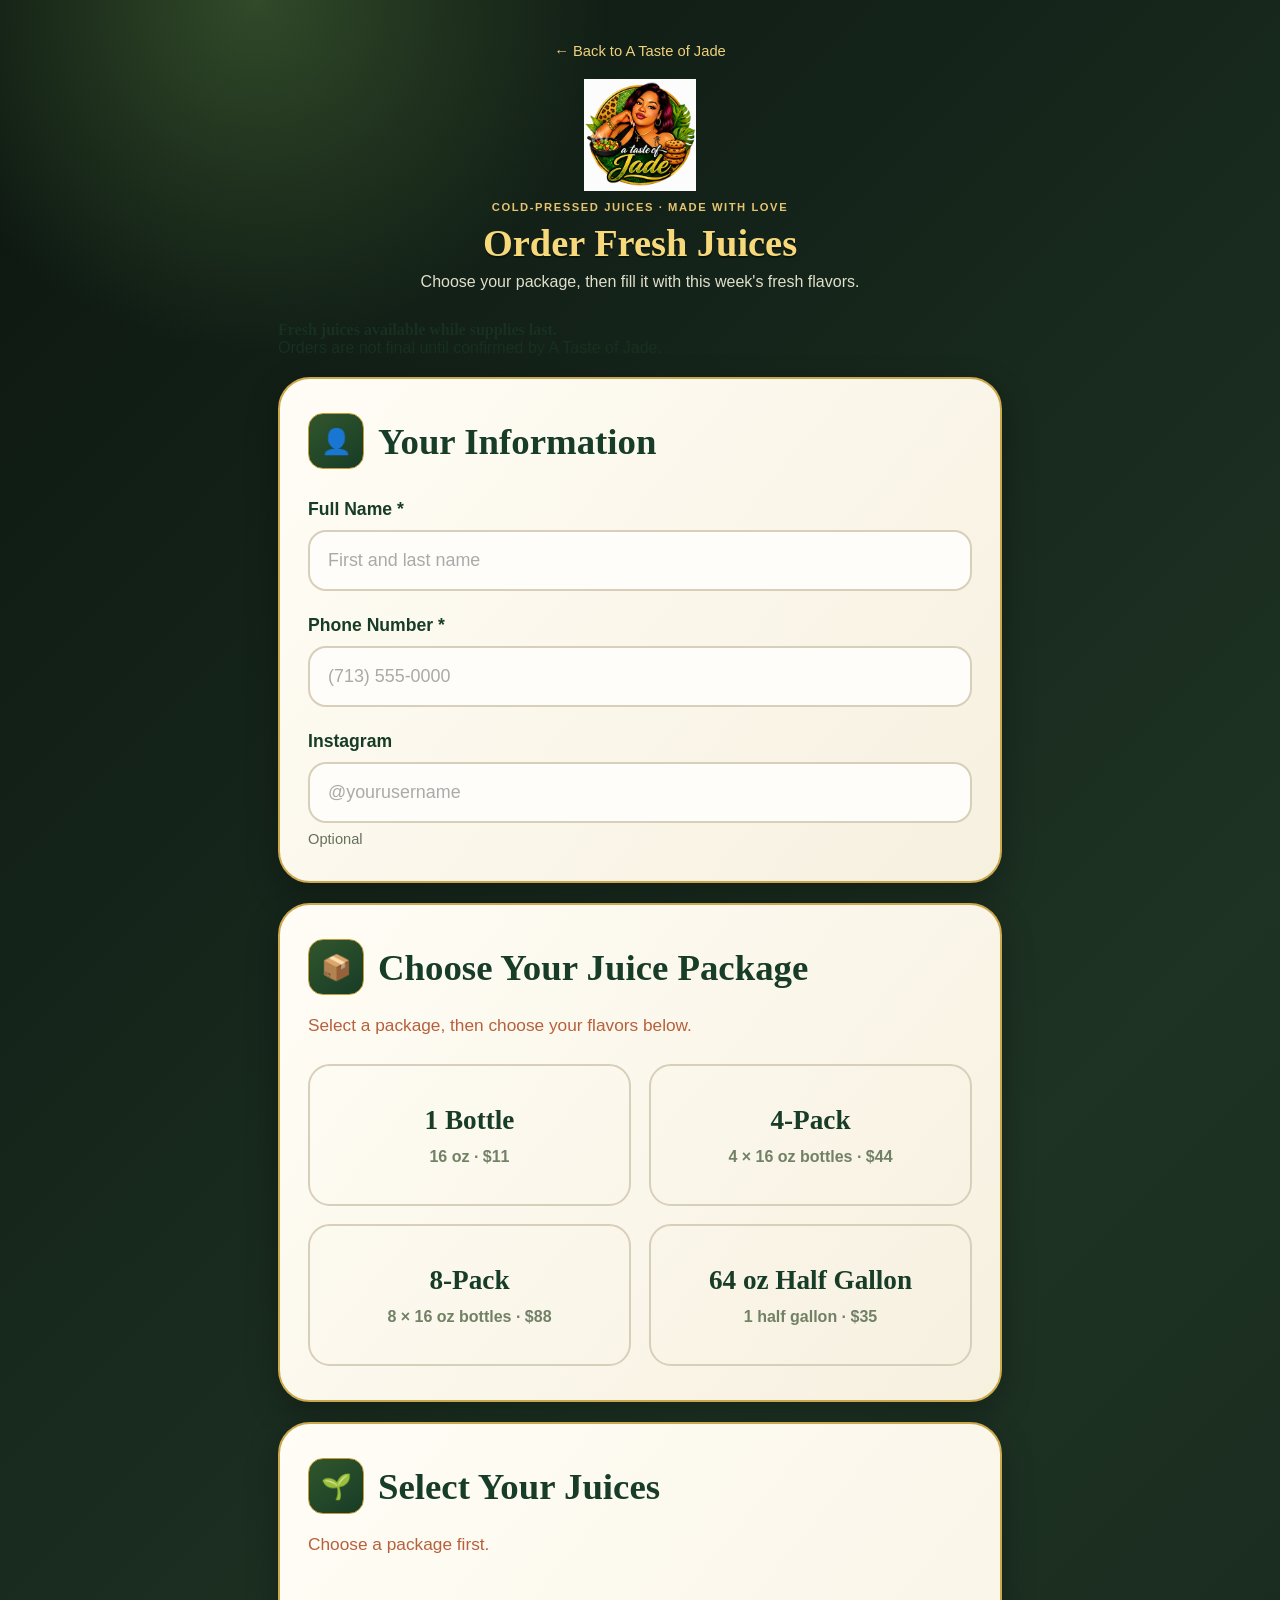
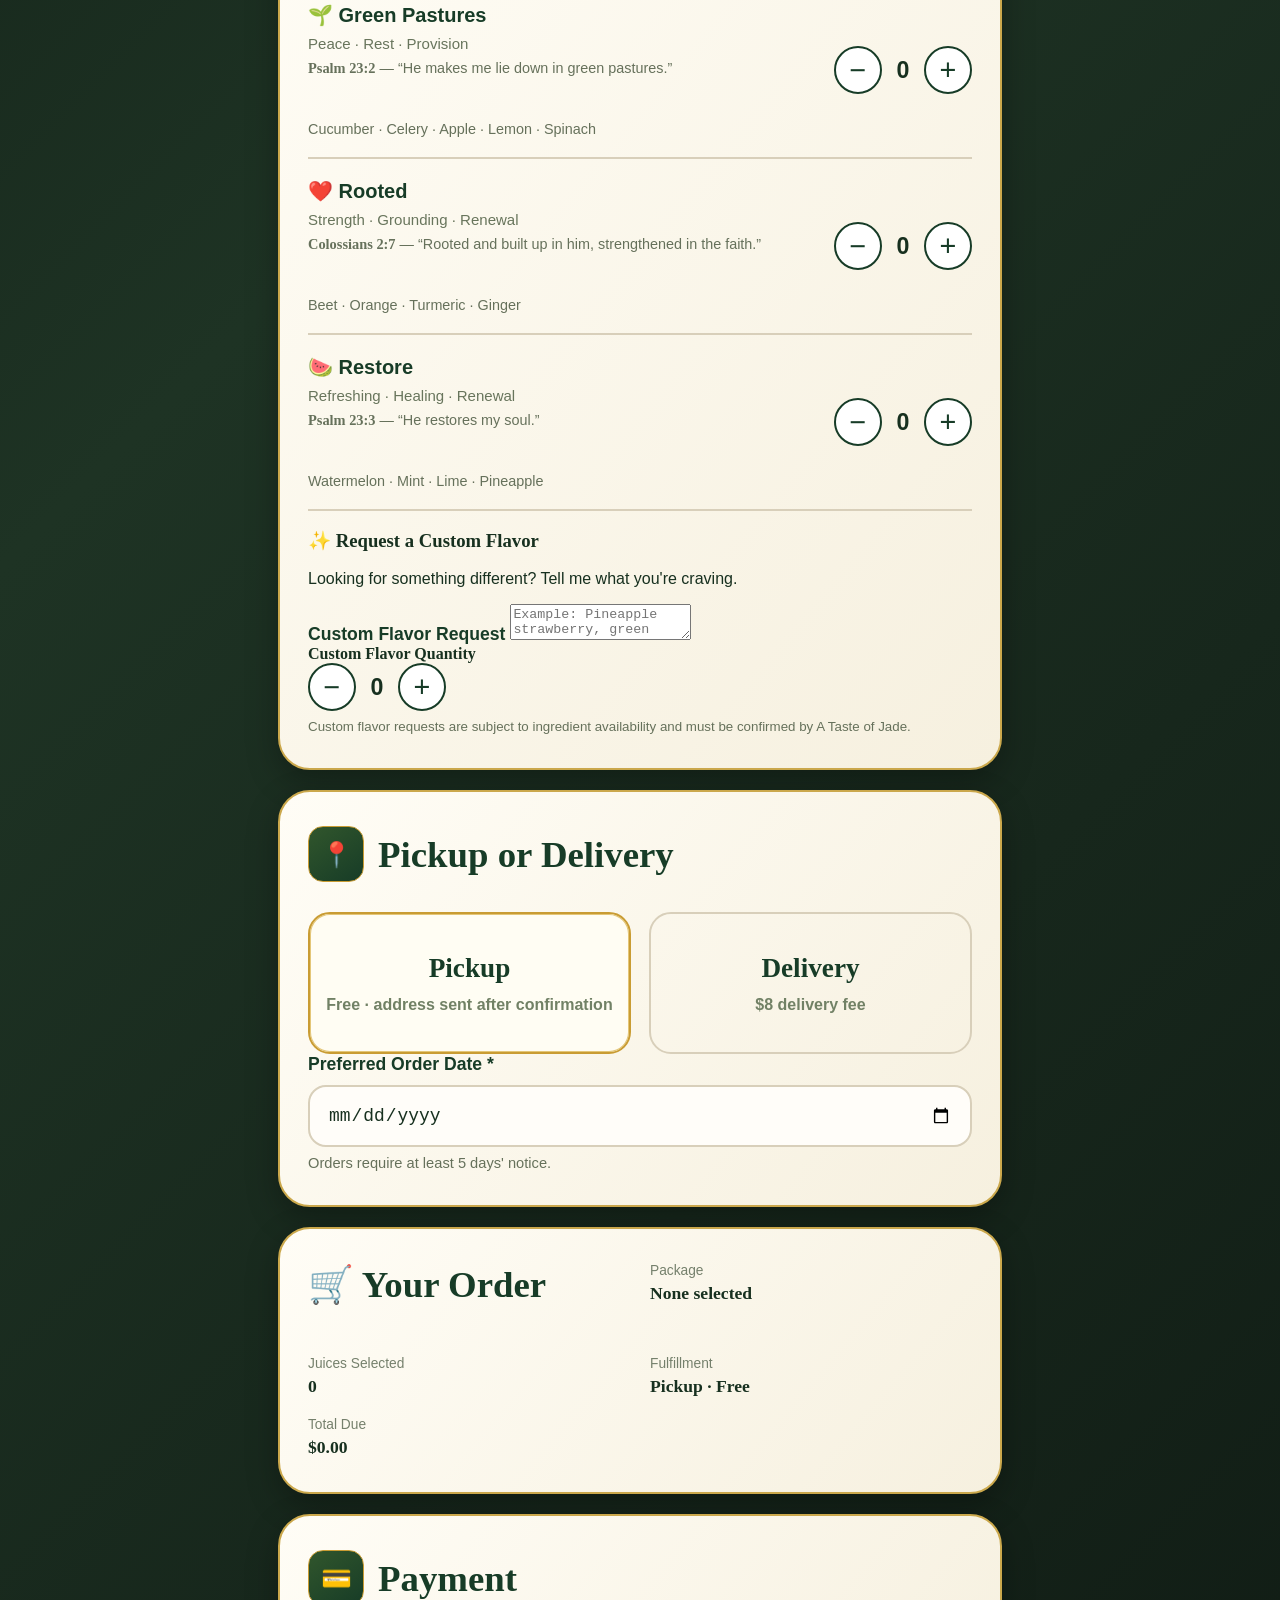
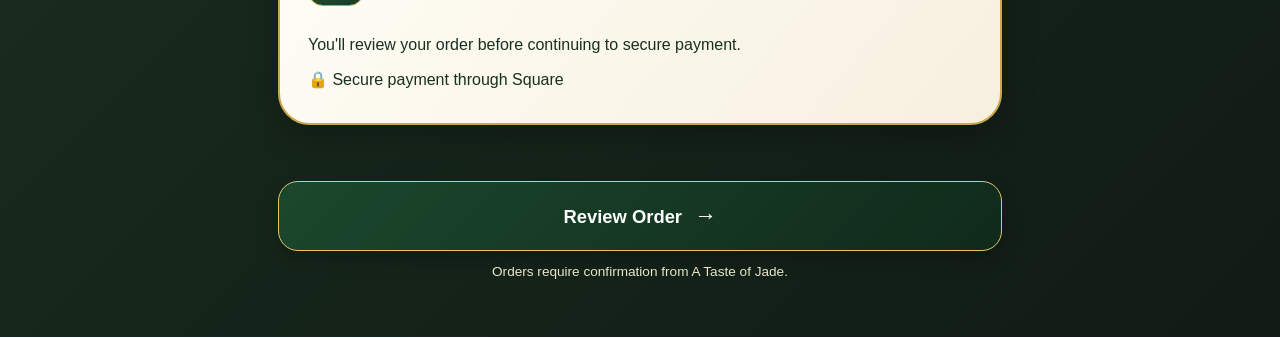
==== commit 2fccd0df: "Update juices.html" ====
--- a/juices.html
+++ b/juices.html
@@ -143,8 +143,6 @@
             <div class="choice-grid two-columns">
 
 
-                <!-- SINGLE -->
-
                 <label class="choice-card">
 
                     <input
@@ -168,8 +166,6 @@
                 </label>
 
 
-                <!-- 4 PACK -->
-
                 <label class="choice-card">
 
                     <input
@@ -193,8 +189,6 @@
                 </label>
 
 
-                <!-- 8 PACK -->
-
                 <label class="choice-card">
 
                     <input
@@ -217,8 +211,6 @@
 
                 </label>
 
-
-                <!-- HALF GALLON -->
 
                 <label class="choice-card">
 
@@ -435,7 +427,7 @@
             </article>
 
 
-            <!-- CUSTOM -->
+            <!-- CUSTOM FLAVOR -->
 
             <div class="custom-request">
 
@@ -472,6 +464,7 @@
                         <button
                             type="button"
                             id="custom-minus"
+                            aria-label="Remove custom flavor"
                         >
                             −
                         </button>
@@ -483,6 +476,7 @@
                         <button
                             type="button"
                             id="custom-plus"
+                            aria-label="Add custom flavor"
                         >
                             +
                         </button>
@@ -492,8 +486,8 @@
                 </div>
 
                 <small class="custom-note">
-                    Custom flavor requests are subject to ingredient
-                    availability and must be confirmed by A Taste of Jade.
+                    Custom flavor requests are subject to ingredient availability
+                    and must be confirmed by A Taste of Jade.
                 </small>
 
             </div>
@@ -714,7 +708,7 @@
 </main>
 
 
-<script src="juices.js"></script>
+<script src="juices.js?v=20260825-4"></script>
 
 
 </body>
